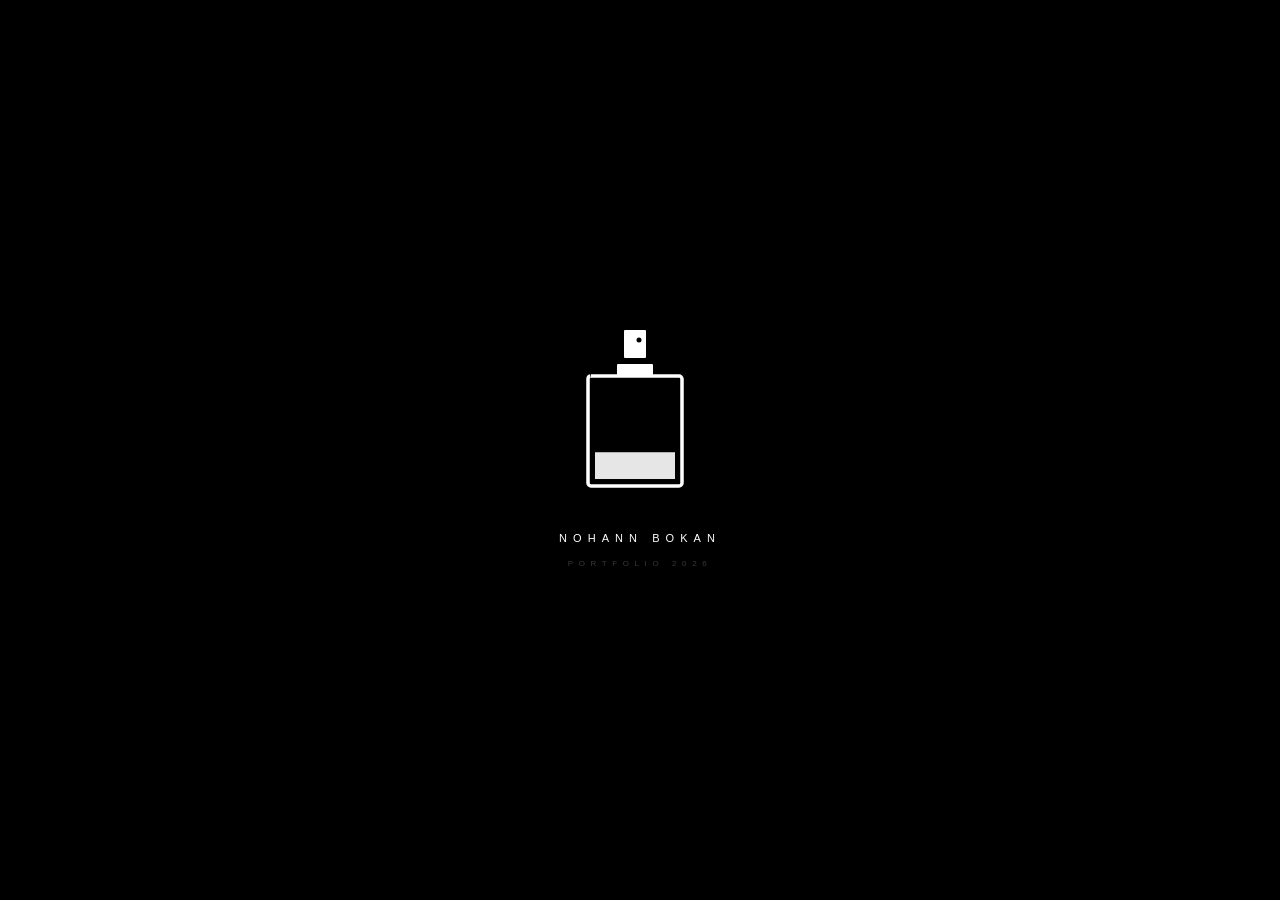
==== index.html @ e1549d46 "Updates" ====
<!doctype html>
<html lang="fr">
  <head>
    <meta charset="UTF-8" />
    <link rel="icon" type="image/svg+xml" href="/assets/logo/logo.svg" />
    <meta name="viewport" content="width=device-width, initial-scale=1.0" />
    <title>Nohann Bokan — Direction Artistique & 3D</title>
    <meta name="description" content="Portfolio de Nohann Bokan, Directeur Artistique & Graphiste 3D spécialisé en parfumerie et luxe." />
    <script>(function(){var r=window.location.search.slice(1);if(r.indexOf('p=/')===0){var p=r.slice(2).replace(/~and~/g,'&');window.history.replaceState(null,null,p||(window.location.pathname+window.location.hash));}})();</script>
    <meta property="og:title" content="Nohann Bokan — Direction Artistique & 3D" />
    <meta property="og:description" content="Portfolio 2026 — Direction Artistique, Graphisme & 3D" />
    <meta property="og:type" content="website" />
    <link rel="preconnect" href="https://fonts.googleapis.com" />
    <link rel="preconnect" href="https://fonts.gstatic.com" crossorigin />
    <link href="https://fonts.googleapis.com/css2?family=Ballet:opsz@16..72&display=swap" rel="stylesheet" />
    <script type="module" crossorigin src="/assets/index-DEUbVVcB.js"></script>
    <link rel="stylesheet" crossorigin href="/assets/index-DW-n02_z.css">
  </head>
  <body>
    <div id="root"></div>
  </body>
</html>
---- assets/index-DW-n02_z.css ----
/*! tailwindcss v4.3.0 | MIT License | https://tailwindcss.com */
@layer properties{@supports (((-webkit-hyphens:none)) and (not (margin-trim:inline))) or ((-moz-orient:inline) and (not (color:rgb(from red r g b)))){*,:before,:after,::backdrop{--tw-scale-x:1;--tw-scale-y:1;--tw-scale-z:1;--tw-rotate-x:initial;--tw-rotate-y:initial;--tw-rotate-z:initial;--tw-skew-x:initial;--tw-skew-y:initial;--tw-border-style:solid;--tw-leading:initial;--tw-tracking:initial;--tw-shadow:0 0 #0000;--tw-shadow-color:initial;--tw-shadow-alpha:100%;--tw-inset-shadow:0 0 #0000;--tw-inset-shadow-color:initial;--tw-inset-shadow-alpha:100%;--tw-ring-color:initial;--tw-ring-shadow:0 0 #0000;--tw-inset-ring-color:initial;--tw-inset-ring-shadow:0 0 #0000;--tw-ring-inset:initial;--tw-ring-offset-width:0px;--tw-ring-offset-color:#fff;--tw-ring-offset-shadow:0 0 #0000;--tw-blur:initial;--tw-brightness:initial;--tw-contrast:initial;--tw-grayscale:initial;--tw-hue-rotate:initial;--tw-invert:initial;--tw-opacity:initial;--tw-saturate:initial;--tw-sepia:initial;--tw-drop-shadow:initial;--tw-drop-shadow-color:initial;--tw-drop-shadow-alpha:100%;--tw-drop-shadow-size:initial;--tw-duration:initial}}}@layer theme{:root,:host{--font-sans:ui-sans-serif, system-ui, sans-serif, "Apple Color Emoji", "Segoe UI Emoji", "Segoe UI Symbol", "Noto Color Emoji";--font-mono:ui-monospace, SFMono-Regular, Menlo, Monaco, Consolas, "Liberation Mono", "Courier New", monospace;--color-black:#000;--color-white:#fff;--spacing:.25rem;--container-md:28rem;--container-lg:32rem;--text-xs:.75rem;--text-xs--line-height:calc(1 / .75);--text-sm:.875rem;--text-sm--line-height:calc(1.25 / .875);--text-xl:1.25rem;--text-xl--line-height:calc(1.75 / 1.25);--text-4xl:2.25rem;--text-4xl--line-height:calc(2.5 / 2.25);--text-5xl:3rem;--text-5xl--line-height:1;--leading-tight:1.25;--default-transition-duration:.15s;--default-transition-timing-function:cubic-bezier(.4, 0, .2, 1);--default-font-family:var(--font-sans);--default-mono-font-family:var(--font-mono);--font-display:"Helvetica Now Display", "Helvetica Neue", Helvetica, Arial, sans-serif}}@layer base{*,:after,:before,::backdrop{box-sizing:border-box;border:0 solid;margin:0;padding:0}::file-selector-button{box-sizing:border-box;border:0 solid;margin:0;padding:0}html,:host{-webkit-text-size-adjust:100%;tab-size:4;line-height:1.5;font-family:var(--default-font-family,ui-sans-serif, system-ui, sans-serif, "Apple Color Emoji", "Segoe UI Emoji", "Segoe UI Symbol", "Noto Color Emoji");font-feature-settings:var(--default-font-feature-settings,normal);font-variation-settings:var(--default-font-variation-settings,normal);-webkit-tap-highlight-color:transparent}hr{height:0;color:inherit;border-top-width:1px}abbr:where([title]){-webkit-text-decoration:underline dotted;text-decoration:underline dotted}h1,h2,h3,h4,h5,h6{font-size:inherit;font-weight:inherit}a{color:inherit;-webkit-text-decoration:inherit;-webkit-text-decoration:inherit;-webkit-text-decoration:inherit;-webkit-text-decoration:inherit;text-decoration:inherit}b,strong{font-weight:bolder}code,kbd,samp,pre{font-family:var(--default-mono-font-family,ui-monospace, SFMono-Regular, Menlo, Monaco, Consolas, "Liberation Mono", "Courier New", monospace);font-feature-settings:var(--default-mono-font-feature-settings,normal);font-variation-settings:var(--default-mono-font-variation-settings,normal);font-size:1em}small{font-size:80%}sub,sup{vertical-align:baseline;font-size:75%;line-height:0;position:relative}sub{bottom:-.25em}sup{top:-.5em}table{text-indent:0;border-color:inherit;border-collapse:collapse}:-moz-focusring{outline:auto}progress{vertical-align:baseline}summary{display:list-item}ol,ul,menu{list-style:none}img,svg,video,canvas,audio,iframe,embed,object{vertical-align:middle;display:block}img,video{max-width:100%;height:auto}button,input,select,optgroup,textarea{font:inherit;font-feature-settings:inherit;font-variation-settings:inherit;letter-spacing:inherit;color:inherit;opacity:1;background-color:#0000;border-radius:0}::file-selector-button{font:inherit;font-feature-settings:inherit;font-variation-settings:inherit;letter-spacing:inherit;color:inherit;opacity:1;background-color:#0000;border-radius:0}:where(select:is([multiple],[size])) optgroup{font-weight:bolder}:where(select:is([multiple],[size])) optgroup option{padding-inline-start:20px}::file-selector-button{margin-inline-end:4px}::placeholder{opacity:1}@supports (not ((-webkit-appearance:-apple-pay-button))) or (contain-intrinsic-size:1px){::placeholder{color:currentColor}@supports (color:color-mix(in lab, red, red)){::placeholder{color:color-mix(in oklab, currentcolor 50%, transparent)}}}textarea{resize:vertical}::-webkit-search-decoration{-webkit-appearance:none}::-webkit-date-and-time-value{min-height:1lh;text-align:inherit}::-webkit-datetime-edit{display:inline-flex}::-webkit-datetime-edit-fields-wrapper{padding:0}::-webkit-datetime-edit{padding-block:0}::-webkit-datetime-edit-year-field{padding-block:0}::-webkit-datetime-edit-month-field{padding-block:0}::-webkit-datetime-edit-day-field{padding-block:0}::-webkit-datetime-edit-hour-field{padding-block:0}::-webkit-datetime-edit-minute-field{padding-block:0}::-webkit-datetime-edit-second-field{padding-block:0}::-webkit-datetime-edit-millisecond-field{padding-block:0}::-webkit-datetime-edit-meridiem-field{padding-block:0}::-webkit-calendar-picker-indicator{line-height:1}:-moz-ui-invalid{box-shadow:none}button,input:where([type=button],[type=reset],[type=submit]){appearance:button}::file-selector-button{appearance:button}::-webkit-inner-spin-button{height:auto}::-webkit-outer-spin-button{height:auto}[hidden]:where(:not([hidden=until-found])){display:none!important}html{scroll-behavior:smooth}body{color:#fff;font-family:var(--font-display);-webkit-font-smoothing:antialiased;-moz-osx-font-smoothing:grayscale;background:#000;overflow-x:hidden}@media (hover:hover){body{cursor:none}*{cursor:none!important}}::-webkit-scrollbar{width:2px}::-webkit-scrollbar-track{background:#000}::-webkit-scrollbar-thumb{background:#fff}}@layer components;@layer utilities{.pointer-events-none{pointer-events:none}.invisible{visibility:hidden}.visible{visibility:visible}.absolute{position:absolute}.fixed{position:fixed}.relative{position:relative}.inset-0{inset:calc(var(--spacing) * 0)}.top-0{top:calc(var(--spacing) * 0)}.top-full{top:100%}.right-0{right:calc(var(--spacing) * 0)}.bottom-10{bottom:calc(var(--spacing) * 10)}.bottom-14{bottom:calc(var(--spacing) * 14)}.left-0{left:calc(var(--spacing) * 0)}.left-6{left:calc(var(--spacing) * 6)}.z-10{z-index:10}.z-20{z-index:20}.z-\[100\]{z-index:100}.z-\[9999\]{z-index:9999}.mt-1{margin-top:calc(var(--spacing) * 1)}.mt-2{margin-top:calc(var(--spacing) * 2)}.mt-4{margin-top:calc(var(--spacing) * 4)}.mt-8{margin-top:calc(var(--spacing) * 8)}.mt-10{margin-top:calc(var(--spacing) * 10)}.mt-14{margin-top:calc(var(--spacing) * 14)}.mt-24{margin-top:calc(var(--spacing) * 24)}.mb-2{margin-bottom:calc(var(--spacing) * 2)}.mb-3{margin-bottom:calc(var(--spacing) * 3)}.mb-4{margin-bottom:calc(var(--spacing) * 4)}.mb-6{margin-bottom:calc(var(--spacing) * 6)}.mb-8{margin-bottom:calc(var(--spacing) * 8)}.mb-10{margin-bottom:calc(var(--spacing) * 10)}.mb-12{margin-bottom:calc(var(--spacing) * 12)}.mb-14{margin-bottom:calc(var(--spacing) * 14)}.mb-24{margin-bottom:calc(var(--spacing) * 24)}.block{display:block}.flex{display:flex}.grid{display:grid}.hidden{display:none}.inline-block{display:inline-block}.table{display:table}.h-8{height:calc(var(--spacing) * 8)}.h-12{height:calc(var(--spacing) * 12)}.h-16{height:calc(var(--spacing) * 16)}.h-\[1px\]{height:1px}.h-\[10px\]{height:10px}.h-\[38px\]{height:38px}.h-\[560px\]{height:560px}.h-auto{height:auto}.h-full{height:100%}.h-px{height:1px}.h-screen{height:100vh}.max-h-full{max-height:100%}.min-h-screen{min-height:100vh}.w-5{width:calc(var(--spacing) * 5)}.w-6{width:calc(var(--spacing) * 6)}.w-10{width:calc(var(--spacing) * 10)}.w-12{width:calc(var(--spacing) * 12)}.w-16{width:calc(var(--spacing) * 16)}.w-\[10px\]{width:10px}.w-\[38px\]{width:38px}.w-auto{width:auto}.w-full{width:100%}.max-w-lg{max-width:var(--container-lg)}.max-w-md{max-width:var(--container-md)}.min-w-\[200px\]{min-width:200px}.flex-none{flex:none}.shrink-0{flex-shrink:0}.scale-150{--tw-scale-x:150%;--tw-scale-y:150%;--tw-scale-z:150%;scale:var(--tw-scale-x) var(--tw-scale-y)}.transform{transform:var(--tw-rotate-x,) var(--tw-rotate-y,) var(--tw-rotate-z,) var(--tw-skew-x,) var(--tw-skew-y,)}.grid-cols-1{grid-template-columns:repeat(1,minmax(0,1fr))}.flex-col{flex-direction:column}.items-center{align-items:center}.items-end{align-items:flex-end}.items-start{align-items:flex-start}.justify-between{justify-content:space-between}.justify-center{justify-content:center}.gap-2{gap:calc(var(--spacing) * 2)}.gap-3{gap:calc(var(--spacing) * 3)}.gap-4{gap:calc(var(--spacing) * 4)}.gap-5{gap:calc(var(--spacing) * 5)}.gap-6{gap:calc(var(--spacing) * 6)}.gap-8{gap:calc(var(--spacing) * 8)}.gap-10{gap:calc(var(--spacing) * 10)}.gap-20{gap:calc(var(--spacing) * 20)}.gap-\[5px\]{gap:5px}.overflow-hidden{overflow:hidden}.rounded-full{border-radius:3.40282e38px}.border{border-style:var(--tw-border-style);border-width:1px}.border-t{border-top-style:var(--tw-border-style);border-top-width:1px}.border-b{border-bottom-style:var(--tw-border-style);border-bottom-width:1px}.border-white{border-color:var(--color-white)}.border-white\/10{border-color:#ffffff1a}@supports (color:color-mix(in lab, red, red)){.border-white\/10{border-color:color-mix(in oklab, var(--color-white) 10%, transparent)}}.border-white\/15{border-color:#ffffff26}@supports (color:color-mix(in lab, red, red)){.border-white\/15{border-color:color-mix(in oklab, var(--color-white) 15%, transparent)}}.border-white\/30{border-color:#ffffff4d}@supports (color:color-mix(in lab, red, red)){.border-white\/30{border-color:color-mix(in oklab, var(--color-white) 30%, transparent)}}.border-white\/40{border-color:#fff6}@supports (color:color-mix(in lab, red, red)){.border-white\/40{border-color:color-mix(in oklab, var(--color-white) 40%, transparent)}}.border-white\/60{border-color:#fff9}@supports (color:color-mix(in lab, red, red)){.border-white\/60{border-color:color-mix(in oklab, var(--color-white) 60%, transparent)}}.bg-black{background-color:var(--color-black)}.bg-black\/25{background-color:#00000040}@supports (color:color-mix(in lab, red, red)){.bg-black\/25{background-color:color-mix(in oklab, var(--color-black) 25%, transparent)}}.bg-black\/50{background-color:#00000080}@supports (color:color-mix(in lab, red, red)){.bg-black\/50{background-color:color-mix(in oklab, var(--color-black) 50%, transparent)}}.bg-white{background-color:var(--color-white)}.bg-white\/5{background-color:#ffffff0d}@supports (color:color-mix(in lab, red, red)){.bg-white\/5{background-color:color-mix(in oklab, var(--color-white) 5%, transparent)}}.bg-white\/20{background-color:#fff3}@supports (color:color-mix(in lab, red, red)){.bg-white\/20{background-color:color-mix(in oklab, var(--color-white) 20%, transparent)}}.object-cover{object-fit:cover}.p-1{padding:calc(var(--spacing) * 1)}.px-6{padding-inline:calc(var(--spacing) * 6)}.py-2{padding-block:calc(var(--spacing) * 2)}.py-3{padding-block:calc(var(--spacing) * 3)}.py-6{padding-block:calc(var(--spacing) * 6)}.py-12{padding-block:calc(var(--spacing) * 12)}.py-16{padding-block:calc(var(--spacing) * 16)}.py-20{padding-block:calc(var(--spacing) * 20)}.py-24{padding-block:calc(var(--spacing) * 24)}.py-36{padding-block:calc(var(--spacing) * 36)}.pt-8{padding-top:calc(var(--spacing) * 8)}.pt-24{padding-top:calc(var(--spacing) * 24)}.pb-1{padding-bottom:calc(var(--spacing) * 1)}.pb-32{padding-bottom:calc(var(--spacing) * 32)}.pl-6{padding-left:calc(var(--spacing) * 6)}.text-center{text-align:center}.text-left{text-align:left}.font-display{font-family:var(--font-display)}.text-4xl{font-size:var(--text-4xl);line-height:var(--tw-leading,var(--text-4xl--line-height))}.text-sm{font-size:var(--text-sm);line-height:var(--tw-leading,var(--text-sm--line-height))}.text-xl{font-size:var(--text-xl);line-height:var(--tw-leading,var(--text-xl--line-height))}.text-xs{font-size:var(--text-xs);line-height:var(--tw-leading,var(--text-xs--line-height))}.text-\[2\.5vw\]{font-size:2.5vw}.text-\[2vw\]{font-size:2vw}.text-\[3vw\]{font-size:3vw}.text-\[4\.5vw\]{font-size:4.5vw}.text-\[5vw\]{font-size:5vw}.text-\[8px\]{font-size:8px}.text-\[8vw\]{font-size:8vw}.text-\[9px\]{font-size:9px}.text-\[10px\]{font-size:10px}.text-\[10vw\]{font-size:10vw}.text-\[12vw\]{font-size:12vw}.text-\[14vw\]{font-size:14vw}.leading-\[2\.2\]{--tw-leading:2.2;line-height:2.2}.leading-none{--tw-leading:1;line-height:1}.leading-tight{--tw-leading:var(--leading-tight);line-height:var(--leading-tight)}.tracking-\[0\.1em\]{--tw-tracking:.1em;letter-spacing:.1em}.tracking-\[0\.2em\]{--tw-tracking:.2em;letter-spacing:.2em}.tracking-\[0\.3em\]{--tw-tracking:.3em;letter-spacing:.3em}.tracking-\[0\.4em\]{--tw-tracking:.4em;letter-spacing:.4em}.tracking-\[0\.05em\]{--tw-tracking:.05em;letter-spacing:.05em}.tracking-\[0\.5em\]{--tw-tracking:.5em;letter-spacing:.5em}.tracking-\[0\.12em\]{--tw-tracking:.12em;letter-spacing:.12em}.tracking-\[0\.15em\]{--tw-tracking:.15em;letter-spacing:.15em}.tracking-\[0\.18em\]{--tw-tracking:.18em;letter-spacing:.18em}.tracking-\[0\.25em\]{--tw-tracking:.25em;letter-spacing:.25em}.tracking-\[0\.28em\]{--tw-tracking:.28em;letter-spacing:.28em}.tracking-\[0\.35em\]{--tw-tracking:.35em;letter-spacing:.35em}.whitespace-nowrap{white-space:nowrap}.text-white{color:var(--color-white)}.text-white\/20{color:#fff3}@supports (color:color-mix(in lab, red, red)){.text-white\/20{color:color-mix(in oklab, var(--color-white) 20%, transparent)}}.text-white\/25{color:#ffffff40}@supports (color:color-mix(in lab, red, red)){.text-white\/25{color:color-mix(in oklab, var(--color-white) 25%, transparent)}}.text-white\/30{color:#ffffff4d}@supports (color:color-mix(in lab, red, red)){.text-white\/30{color:color-mix(in oklab, var(--color-white) 30%, transparent)}}.text-white\/35{color:#ffffff59}@supports (color:color-mix(in lab, red, red)){.text-white\/35{color:color-mix(in oklab, var(--color-white) 35%, transparent)}}.text-white\/40{color:#fff6}@supports (color:color-mix(in lab, red, red)){.text-white\/40{color:color-mix(in oklab, var(--color-white) 40%, transparent)}}.text-white\/50{color:#ffffff80}@supports (color:color-mix(in lab, red, red)){.text-white\/50{color:color-mix(in oklab, var(--color-white) 50%, transparent)}}.text-white\/55{color:#ffffff8c}@supports (color:color-mix(in lab, red, red)){.text-white\/55{color:color-mix(in oklab, var(--color-white) 55%, transparent)}}.text-white\/60{color:#fff9}@supports (color:color-mix(in lab, red, red)){.text-white\/60{color:color-mix(in oklab, var(--color-white) 60%, transparent)}}.text-white\/70{color:#ffffffb3}@supports (color:color-mix(in lab, red, red)){.text-white\/70{color:color-mix(in oklab, var(--color-white) 70%, transparent)}}.uppercase{text-transform:uppercase}.opacity-50{opacity:.5}.opacity-60{opacity:.6}.mix-blend-difference{mix-blend-mode:difference}.ring{--tw-ring-shadow:var(--tw-ring-inset,) 0 0 0 calc(1px + var(--tw-ring-offset-width)) var(--tw-ring-color,currentcolor);box-shadow:var(--tw-inset-shadow), var(--tw-inset-ring-shadow), var(--tw-ring-offset-shadow), var(--tw-ring-shadow), var(--tw-shadow)}.filter{filter:var(--tw-blur,) var(--tw-brightness,) var(--tw-contrast,) var(--tw-grayscale,) var(--tw-hue-rotate,) var(--tw-invert,) var(--tw-saturate,) var(--tw-sepia,) var(--tw-drop-shadow,)}.transition{transition-property:color,background-color,border-color,outline-color,text-decoration-color,fill,stroke,--tw-gradient-from,--tw-gradient-via,--tw-gradient-to,opacity,box-shadow,transform,translate,scale,rotate,filter,-webkit-backdrop-filter,backdrop-filter,display,content-visibility,overlay,pointer-events;transition-timing-function:var(--tw-ease,var(--default-transition-timing-function));transition-duration:var(--tw-duration,var(--default-transition-duration))}.transition-all{transition-property:all;transition-timing-function:var(--tw-ease,var(--default-transition-timing-function));transition-duration:var(--tw-duration,var(--default-transition-duration))}.transition-colors{transition-property:color,background-color,border-color,outline-color,text-decoration-color,fill,stroke,--tw-gradient-from,--tw-gradient-via,--tw-gradient-to;transition-timing-function:var(--tw-ease,var(--default-transition-timing-function));transition-duration:var(--tw-duration,var(--default-transition-duration))}.transition-opacity{transition-property:opacity;transition-timing-function:var(--tw-ease,var(--default-transition-timing-function));transition-duration:var(--tw-duration,var(--default-transition-duration))}.transition-transform{transition-property:transform,translate,scale,rotate;transition-timing-function:var(--tw-ease,var(--default-transition-timing-function));transition-duration:var(--tw-duration,var(--default-transition-duration))}.duration-150{--tw-duration:.15s;transition-duration:.15s}.duration-300{--tw-duration:.3s;transition-duration:.3s}.duration-400{--tw-duration:.4s;transition-duration:.4s}.duration-500{--tw-duration:.5s;transition-duration:.5s}.duration-700{--tw-duration:.7s;transition-duration:.7s}.duration-\[30ms\]{--tw-duration:30ms;transition-duration:30ms}.select-none{-webkit-user-select:none;user-select:none}@media (hover:hover){.group-hover\:scale-105:is(:where(.group):hover *){--tw-scale-x:105%;--tw-scale-y:105%;--tw-scale-z:105%;scale:var(--tw-scale-x) var(--tw-scale-y)}.group-hover\:scale-110:is(:where(.group):hover *){--tw-scale-x:110%;--tw-scale-y:110%;--tw-scale-z:110%;scale:var(--tw-scale-x) var(--tw-scale-y)}.group-hover\:bg-black\/30:is(:where(.group):hover *){background-color:#0000004d}@supports (color:color-mix(in lab, red, red)){.group-hover\:bg-black\/30:is(:where(.group):hover *){background-color:color-mix(in oklab, var(--color-black) 30%, transparent)}}.group-hover\:text-white\/80:is(:where(.group):hover *){color:#fffc}@supports (color:color-mix(in lab, red, red)){.group-hover\:text-white\/80:is(:where(.group):hover *){color:color-mix(in oklab, var(--color-white) 80%, transparent)}}.group-hover\:opacity-70:is(:where(.group):hover *){opacity:.7}.hover\:scale-105:hover{--tw-scale-x:105%;--tw-scale-y:105%;--tw-scale-z:105%;scale:var(--tw-scale-x) var(--tw-scale-y)}.hover\:border-white:hover{border-color:var(--color-white)}.hover\:bg-white\/5:hover{background-color:#ffffff0d}@supports (color:color-mix(in lab, red, red)){.hover\:bg-white\/5:hover{background-color:color-mix(in oklab, var(--color-white) 5%, transparent)}}.hover\:text-white:hover{color:var(--color-white)}}@media (width>=48rem){.md\:left-40{left:calc(var(--spacing) * 40)}.md\:flex{display:flex}.md\:hidden{display:none}.md\:h-\[680px\]{height:680px}.md\:w-40{width:calc(var(--spacing) * 40)}.md\:grid-cols-2{grid-template-columns:repeat(2,minmax(0,1fr))}.md\:grid-cols-3{grid-template-columns:repeat(3,minmax(0,1fr))}.md\:gap-32{gap:calc(var(--spacing) * 32)}.md\:px-40{padding-inline:calc(var(--spacing) * 40)}.md\:py-48{padding-block:calc(var(--spacing) * 48)}.md\:pl-40{padding-left:calc(var(--spacing) * 40)}.md\:text-5xl{font-size:var(--text-5xl);line-height:var(--tw-leading,var(--text-5xl--line-height))}.md\:text-\[1\.2vw\]{font-size:1.2vw}.md\:text-\[1\.6vw\]{font-size:1.6vw}.md\:text-\[2\.8vw\]{font-size:2.8vw}.md\:text-\[3\.5vw\]{font-size:3.5vw}.md\:text-\[5vw\]{font-size:5vw}.md\:text-\[6vw\]{font-size:6vw}.md\:text-\[7vw\]{font-size:7vw}.md\:text-\[8vw\]{font-size:8vw}.md\:text-\[9vw\]{font-size:9vw}.md\:text-\[12vw\]{font-size:12vw}}}@property --tw-scale-x{syntax:"*";inherits:false;initial-value:1}@property --tw-scale-y{syntax:"*";inherits:false;initial-value:1}@property --tw-scale-z{syntax:"*";inherits:false;initial-value:1}@property --tw-rotate-x{syntax:"*";inherits:false}@property --tw-rotate-y{syntax:"*";inherits:false}@property --tw-rotate-z{syntax:"*";inherits:false}@property --tw-skew-x{syntax:"*";inherits:false}@property --tw-skew-y{syntax:"*";inherits:false}@property --tw-border-style{syntax:"*";inherits:false;initial-value:solid}@property --tw-leading{syntax:"*";inherits:false}@property --tw-tracking{syntax:"*";inherits:false}@property --tw-shadow{syntax:"*";inherits:false;initial-value:0 0 #0000}@property --tw-shadow-color{syntax:"*";inherits:false}@property --tw-shadow-alpha{syntax:"<percentage>";inherits:false;initial-value:100%}@property --tw-inset-shadow{syntax:"*";inherits:false;initial-value:0 0 #0000}@property --tw-inset-shadow-color{syntax:"*";inherits:false}@property --tw-inset-shadow-alpha{syntax:"<percentage>";inherits:false;initial-value:100%}@property --tw-ring-color{syntax:"*";inherits:false}@property --tw-ring-shadow{syntax:"*";inherits:false;initial-value:0 0 #0000}@property --tw-inset-ring-color{syntax:"*";inherits:false}@property --tw-inset-ring-shadow{syntax:"*";inherits:false;initial-value:0 0 #0000}@property --tw-ring-inset{syntax:"*";inherits:false}@property --tw-ring-offset-width{syntax:"<length>";inherits:false;initial-value:0}@property --tw-ring-offset-color{syntax:"*";inherits:false;initial-value:#fff}@property --tw-ring-offset-shadow{syntax:"*";inherits:false;initial-value:0 0 #0000}@property --tw-blur{syntax:"*";inherits:false}@property --tw-brightness{syntax:"*";inherits:false}@property --tw-contrast{syntax:"*";inherits:false}@property --tw-grayscale{syntax:"*";inherits:false}@property --tw-hue-rotate{syntax:"*";inherits:false}@property --tw-invert{syntax:"*";inherits:false}@property --tw-opacity{syntax:"*";inherits:false}@property --tw-saturate{syntax:"*";inherits:false}@property --tw-sepia{syntax:"*";inherits:false}@property --tw-drop-shadow{syntax:"*";inherits:false}@property --tw-drop-shadow-color{syntax:"*";inherits:false}@property --tw-drop-shadow-alpha{syntax:"<percentage>";inherits:false;initial-value:100%}@property --tw-drop-shadow-size{syntax:"*";inherits:false}@property --tw-duration{syntax:"*";inherits:false}
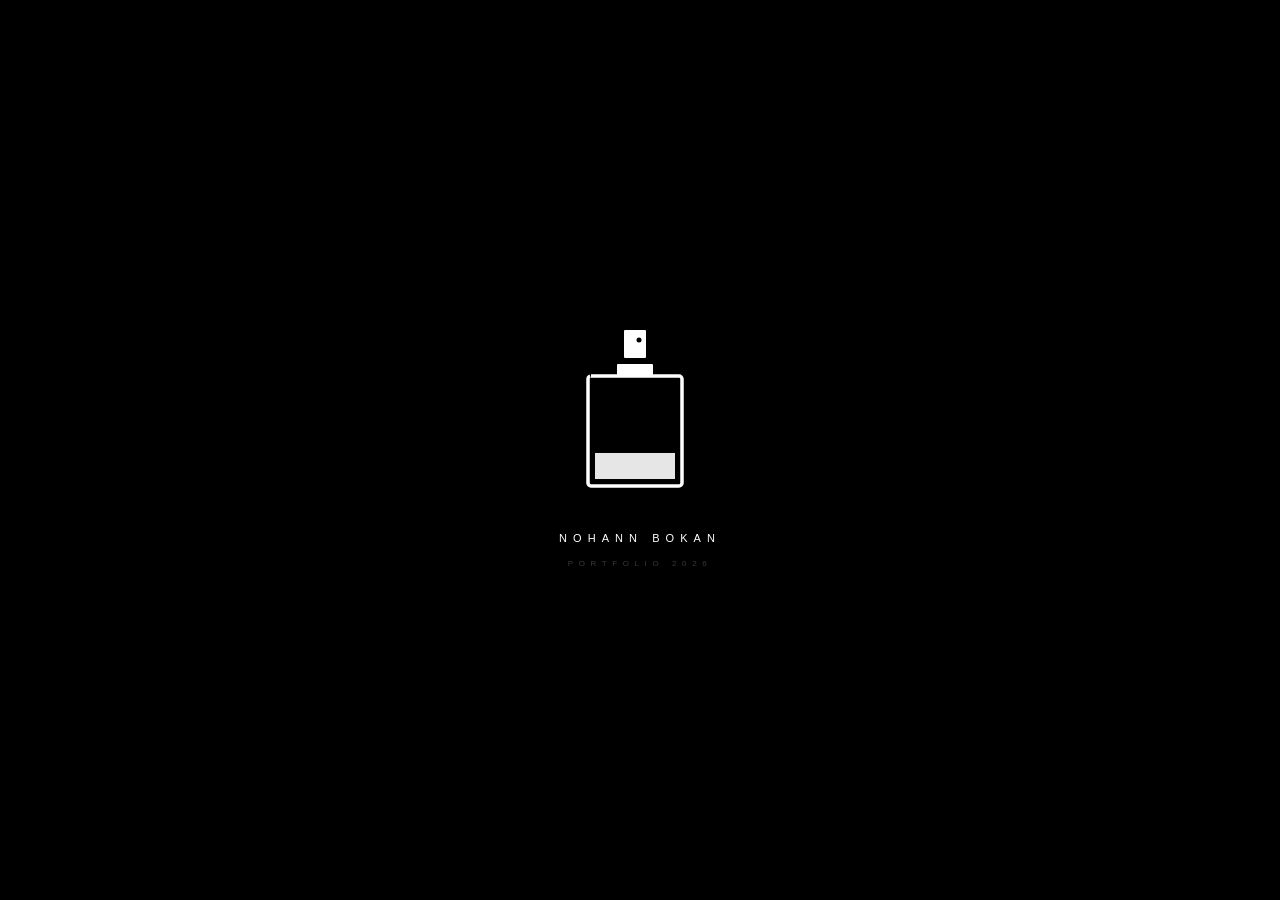
==== commit 520ffc11: "Updates" ====
--- a/index.html
+++ b/index.html
@@ -13,8 +13,8 @@
     <link rel="preconnect" href="https://fonts.googleapis.com" />
     <link rel="preconnect" href="https://fonts.gstatic.com" crossorigin />
     <link href="https://fonts.googleapis.com/css2?family=Ballet:opsz@16..72&display=swap" rel="stylesheet" />
-    <script type="module" crossorigin src="/assets/index-DEUbVVcB.js"></script>
-    <link rel="stylesheet" crossorigin href="/assets/index-DW-n02_z.css">
+    <script type="module" crossorigin src="/assets/index-BiyIcPYe.js"></script>
+    <link rel="stylesheet" crossorigin href="/assets/index-D4V6L4ei.css">
   </head>
   <body>
     <div id="root"></div>
--- a/assets/index-D4V6L4ei.css
+++ b/assets/index-D4V6L4ei.css
@@ -0,0 +1,2 @@
+/*! tailwindcss v4.3.0 | MIT License | https://tailwindcss.com */
+@layer properties{@supports (((-webkit-hyphens:none)) and (not (margin-trim:inline))) or ((-moz-orient:inline) and (not (color:rgb(from red r g b)))){*,:before,:after,::backdrop{--tw-rotate-x:initial;--tw-rotate-y:initial;--tw-rotate-z:initial;--tw-skew-x:initial;--tw-skew-y:initial;--tw-border-style:solid;--tw-leading:initial;--tw-tracking:initial;--tw-blur:initial;--tw-brightness:initial;--tw-contrast:initial;--tw-grayscale:initial;--tw-hue-rotate:initial;--tw-invert:initial;--tw-opacity:initial;--tw-saturate:initial;--tw-sepia:initial;--tw-drop-shadow:initial;--tw-drop-shadow-color:initial;--tw-drop-shadow-alpha:100%;--tw-drop-shadow-size:initial;--tw-duration:initial;--tw-scale-x:1;--tw-scale-y:1;--tw-scale-z:1}}}@layer theme{:root,:host{--font-sans:ui-sans-serif, system-ui, sans-serif, "Apple Color Emoji", "Segoe UI Emoji", "Segoe UI Symbol", "Noto Color Emoji";--font-mono:ui-monospace, SFMono-Regular, Menlo, Monaco, Consolas, "Liberation Mono", "Courier New", monospace;--color-black:#000;--color-white:#fff;--spacing:.25rem;--container-md:28rem;--container-lg:32rem;--text-xs:.75rem;--text-xs--line-height:calc(1 / .75);--text-sm:.875rem;--text-sm--line-height:calc(1.25 / .875);--text-xl:1.25rem;--text-xl--line-height:calc(1.75 / 1.25);--text-4xl:2.25rem;--text-4xl--line-height:calc(2.5 / 2.25);--text-5xl:3rem;--text-5xl--line-height:1;--leading-tight:1.25;--default-transition-duration:.15s;--default-transition-timing-function:cubic-bezier(.4, 0, .2, 1);--default-font-family:var(--font-sans);--default-mono-font-family:var(--font-mono);--font-display:"Helvetica Now Display", "Helvetica Neue", Helvetica, Arial, sans-serif}}@layer base{*,:after,:before,::backdrop{box-sizing:border-box;border:0 solid;margin:0;padding:0}::file-selector-button{box-sizing:border-box;border:0 solid;margin:0;padding:0}html,:host{-webkit-text-size-adjust:100%;tab-size:4;line-height:1.5;font-family:var(--default-font-family,ui-sans-serif, system-ui, sans-serif, "Apple Color Emoji", "Segoe UI Emoji", "Segoe UI Symbol", "Noto Color Emoji");font-feature-settings:var(--default-font-feature-settings,normal);font-variation-settings:var(--default-font-variation-settings,normal);-webkit-tap-highlight-color:transparent}hr{height:0;color:inherit;border-top-width:1px}abbr:where([title]){-webkit-text-decoration:underline dotted;text-decoration:underline dotted}h1,h2,h3,h4,h5,h6{font-size:inherit;font-weight:inherit}a{color:inherit;-webkit-text-decoration:inherit;-webkit-text-decoration:inherit;-webkit-text-decoration:inherit;-webkit-text-decoration:inherit;text-decoration:inherit}b,strong{font-weight:bolder}code,kbd,samp,pre{font-family:var(--default-mono-font-family,ui-monospace, SFMono-Regular, Menlo, Monaco, Consolas, "Liberation Mono", "Courier New", monospace);font-feature-settings:var(--default-mono-font-feature-settings,normal);font-variation-settings:var(--default-mono-font-variation-settings,normal);font-size:1em}small{font-size:80%}sub,sup{vertical-align:baseline;font-size:75%;line-height:0;position:relative}sub{bottom:-.25em}sup{top:-.5em}table{text-indent:0;border-color:inherit;border-collapse:collapse}:-moz-focusring{outline:auto}progress{vertical-align:baseline}summary{display:list-item}ol,ul,menu{list-style:none}img,svg,video,canvas,audio,iframe,embed,object{vertical-align:middle;display:block}img,video{max-width:100%;height:auto}button,input,select,optgroup,textarea{font:inherit;font-feature-settings:inherit;font-variation-settings:inherit;letter-spacing:inherit;color:inherit;opacity:1;background-color:#0000;border-radius:0}::file-selector-button{font:inherit;font-feature-settings:inherit;font-variation-settings:inherit;letter-spacing:inherit;color:inherit;opacity:1;background-color:#0000;border-radius:0}:where(select:is([multiple],[size])) optgroup{font-weight:bolder}:where(select:is([multiple],[size])) optgroup option{padding-inline-start:20px}::file-selector-button{margin-inline-end:4px}::placeholder{opacity:1}@supports (not ((-webkit-appearance:-apple-pay-button))) or (contain-intrinsic-size:1px){::placeholder{color:currentColor}@supports (color:color-mix(in lab, red, red)){::placeholder{color:color-mix(in oklab, currentcolor 50%, transparent)}}}textarea{resize:vertical}::-webkit-search-decoration{-webkit-appearance:none}::-webkit-date-and-time-value{min-height:1lh;text-align:inherit}::-webkit-datetime-edit{display:inline-flex}::-webkit-datetime-edit-fields-wrapper{padding:0}::-webkit-datetime-edit{padding-block:0}::-webkit-datetime-edit-year-field{padding-block:0}::-webkit-datetime-edit-month-field{padding-block:0}::-webkit-datetime-edit-day-field{padding-block:0}::-webkit-datetime-edit-hour-field{padding-block:0}::-webkit-datetime-edit-minute-field{padding-block:0}::-webkit-datetime-edit-second-field{padding-block:0}::-webkit-datetime-edit-millisecond-field{padding-block:0}::-webkit-datetime-edit-meridiem-field{padding-block:0}::-webkit-calendar-picker-indicator{line-height:1}:-moz-ui-invalid{box-shadow:none}button,input:where([type=button],[type=reset],[type=submit]){appearance:button}::file-selector-button{appearance:button}::-webkit-inner-spin-button{height:auto}::-webkit-outer-spin-button{height:auto}[hidden]:where(:not([hidden=until-found])){display:none!important}html{scroll-behavior:smooth}body{color:#fff;font-family:var(--font-display);-webkit-font-smoothing:antialiased;-moz-osx-font-smoothing:grayscale;background:#000;overflow-x:hidden}@media (hover:hover){body{cursor:none}*{cursor:none!important}}::-webkit-scrollbar{width:2px}::-webkit-scrollbar-track{background:#000}::-webkit-scrollbar-thumb{background:#fff}}@layer components;@layer utilities{.pointer-events-none{pointer-events:none}.invisible{visibility:hidden}.visible{visibility:visible}.absolute{position:absolute}.fixed{position:fixed}.relative{position:relative}.inset-0{inset:calc(var(--spacing) * 0)}.top-0{top:calc(var(--spacing) * 0)}.top-full{top:100%}.right-0{right:calc(var(--spacing) * 0)}.bottom-10{bottom:calc(var(--spacing) * 10)}.bottom-14{bottom:calc(var(--spacing) * 14)}.left-0{left:calc(var(--spacing) * 0)}.left-6{left:calc(var(--spacing) * 6)}.z-10{z-index:10}.z-20{z-index:20}.z-\[100\]{z-index:100}.z-\[9999\]{z-index:9999}.mt-1{margin-top:calc(var(--spacing) * 1)}.mt-2{margin-top:calc(var(--spacing) * 2)}.mt-4{margin-top:calc(var(--spacing) * 4)}.mt-8{margin-top:calc(var(--spacing) * 8)}.mt-10{margin-top:calc(var(--spacing) * 10)}.mt-14{margin-top:calc(var(--spacing) * 14)}.mt-24{margin-top:calc(var(--spacing) * 24)}.mb-2{margin-bottom:calc(var(--spacing) * 2)}.mb-3{margin-bottom:calc(var(--spacing) * 3)}.mb-4{margin-bottom:calc(var(--spacing) * 4)}.mb-6{margin-bottom:calc(var(--spacing) * 6)}.mb-8{margin-bottom:calc(var(--spacing) * 8)}.mb-10{margin-bottom:calc(var(--spacing) * 10)}.mb-12{margin-bottom:calc(var(--spacing) * 12)}.mb-14{margin-bottom:calc(var(--spacing) * 14)}.mb-24{margin-bottom:calc(var(--spacing) * 24)}.block{display:block}.flex{display:flex}.grid{display:grid}.hidden{display:none}.inline-block{display:inline-block}.table{display:table}.h-8{height:calc(var(--spacing) * 8)}.h-12{height:calc(var(--spacing) * 12)}.h-16{height:calc(var(--spacing) * 16)}.h-\[1px\]{height:1px}.h-\[10px\]{height:10px}.h-\[560px\]{height:560px}.h-auto{height:auto}.h-full{height:100%}.h-px{height:1px}.h-screen{height:100vh}.max-h-full{max-height:100%}.min-h-screen{min-height:100vh}.w-5{width:calc(var(--spacing) * 5)}.w-6{width:calc(var(--spacing) * 6)}.w-10{width:calc(var(--spacing) * 10)}.w-12{width:calc(var(--spacing) * 12)}.w-16{width:calc(var(--spacing) * 16)}.w-\[10px\]{width:10px}.w-auto{width:auto}.w-full{width:100%}.max-w-lg{max-width:var(--container-lg)}.max-w-md{max-width:var(--container-md)}.min-w-\[200px\]{min-width:200px}.flex-none{flex:none}.shrink-0{flex-shrink:0}.transform{transform:var(--tw-rotate-x,) var(--tw-rotate-y,) var(--tw-rotate-z,) var(--tw-skew-x,) var(--tw-skew-y,)}.grid-cols-1{grid-template-columns:repeat(1,minmax(0,1fr))}.flex-col{flex-direction:column}.items-center{align-items:center}.items-end{align-items:flex-end}.items-start{align-items:flex-start}.justify-between{justify-content:space-between}.justify-center{justify-content:center}.gap-2{gap:calc(var(--spacing) * 2)}.gap-3{gap:calc(var(--spacing) * 3)}.gap-4{gap:calc(var(--spacing) * 4)}.gap-5{gap:calc(var(--spacing) * 5)}.gap-6{gap:calc(var(--spacing) * 6)}.gap-8{gap:calc(var(--spacing) * 8)}.gap-10{gap:calc(var(--spacing) * 10)}.gap-20{gap:calc(var(--spacing) * 20)}.gap-\[5px\]{gap:5px}.overflow-hidden{overflow:hidden}.rounded-full{border-radius:3.40282e38px}.border{border-style:var(--tw-border-style);border-width:1px}.border-t{border-top-style:var(--tw-border-style);border-top-width:1px}.border-b{border-bottom-style:var(--tw-border-style);border-bottom-width:1px}.border-white\/10{border-color:#ffffff1a}@supports (color:color-mix(in lab, red, red)){.border-white\/10{border-color:color-mix(in oklab, var(--color-white) 10%, transparent)}}.border-white\/15{border-color:#ffffff26}@supports (color:color-mix(in lab, red, red)){.border-white\/15{border-color:color-mix(in oklab, var(--color-white) 15%, transparent)}}.border-white\/30{border-color:#ffffff4d}@supports (color:color-mix(in lab, red, red)){.border-white\/30{border-color:color-mix(in oklab, var(--color-white) 30%, transparent)}}.border-white\/40{border-color:#fff6}@supports (color:color-mix(in lab, red, red)){.border-white\/40{border-color:color-mix(in oklab, var(--color-white) 40%, transparent)}}.border-white\/60{border-color:#fff9}@supports (color:color-mix(in lab, red, red)){.border-white\/60{border-color:color-mix(in oklab, var(--color-white) 60%, transparent)}}.bg-black{background-color:var(--color-black)}.bg-black\/25{background-color:#00000040}@supports (color:color-mix(in lab, red, red)){.bg-black\/25{background-color:color-mix(in oklab, var(--color-black) 25%, transparent)}}.bg-black\/50{background-color:#00000080}@supports (color:color-mix(in lab, red, red)){.bg-black\/50{background-color:color-mix(in oklab, var(--color-black) 50%, transparent)}}.bg-white{background-color:var(--color-white)}.bg-white\/5{background-color:#ffffff0d}@supports (color:color-mix(in lab, red, red)){.bg-white\/5{background-color:color-mix(in oklab, var(--color-white) 5%, transparent)}}.bg-white\/20{background-color:#fff3}@supports (color:color-mix(in lab, red, red)){.bg-white\/20{background-color:color-mix(in oklab, var(--color-white) 20%, transparent)}}.object-cover{object-fit:cover}.p-1{padding:calc(var(--spacing) * 1)}.px-6{padding-inline:calc(var(--spacing) * 6)}.py-2{padding-block:calc(var(--spacing) * 2)}.py-3{padding-block:calc(var(--spacing) * 3)}.py-6{padding-block:calc(var(--spacing) * 6)}.py-12{padding-block:calc(var(--spacing) * 12)}.py-16{padding-block:calc(var(--spacing) * 16)}.py-20{padding-block:calc(var(--spacing) * 20)}.py-24{padding-block:calc(var(--spacing) * 24)}.py-36{padding-block:calc(var(--spacing) * 36)}.pt-8{padding-top:calc(var(--spacing) * 8)}.pt-24{padding-top:calc(var(--spacing) * 24)}.pb-1{padding-bottom:calc(var(--spacing) * 1)}.pb-32{padding-bottom:calc(var(--spacing) * 32)}.pl-6{padding-left:calc(var(--spacing) * 6)}.text-center{text-align:center}.text-left{text-align:left}.font-display{font-family:var(--font-display)}.text-4xl{font-size:var(--text-4xl);line-height:var(--tw-leading,var(--text-4xl--line-height))}.text-sm{font-size:var(--text-sm);line-height:var(--tw-leading,var(--text-sm--line-height))}.text-xl{font-size:var(--text-xl);line-height:var(--tw-leading,var(--text-xl--line-height))}.text-xs{font-size:var(--text-xs);line-height:var(--tw-leading,var(--text-xs--line-height))}.text-\[2\.5vw\]{font-size:2.5vw}.text-\[2vw\]{font-size:2vw}.text-\[3vw\]{font-size:3vw}.text-\[4\.5vw\]{font-size:4.5vw}.text-\[5vw\]{font-size:5vw}.text-\[8px\]{font-size:8px}.text-\[8vw\]{font-size:8vw}.text-\[9px\]{font-size:9px}.text-\[10px\]{font-size:10px}.text-\[10vw\]{font-size:10vw}.text-\[12vw\]{font-size:12vw}.text-\[14vw\]{font-size:14vw}.leading-\[2\.2\]{--tw-leading:2.2;line-height:2.2}.leading-none{--tw-leading:1;line-height:1}.leading-tight{--tw-leading:var(--leading-tight);line-height:var(--leading-tight)}.tracking-\[0\.1em\]{--tw-tracking:.1em;letter-spacing:.1em}.tracking-\[0\.2em\]{--tw-tracking:.2em;letter-spacing:.2em}.tracking-\[0\.3em\]{--tw-tracking:.3em;letter-spacing:.3em}.tracking-\[0\.4em\]{--tw-tracking:.4em;letter-spacing:.4em}.tracking-\[0\.05em\]{--tw-tracking:.05em;letter-spacing:.05em}.tracking-\[0\.5em\]{--tw-tracking:.5em;letter-spacing:.5em}.tracking-\[0\.12em\]{--tw-tracking:.12em;letter-spacing:.12em}.tracking-\[0\.15em\]{--tw-tracking:.15em;letter-spacing:.15em}.tracking-\[0\.18em\]{--tw-tracking:.18em;letter-spacing:.18em}.tracking-\[0\.25em\]{--tw-tracking:.25em;letter-spacing:.25em}.tracking-\[0\.28em\]{--tw-tracking:.28em;letter-spacing:.28em}.tracking-\[0\.35em\]{--tw-tracking:.35em;letter-spacing:.35em}.whitespace-nowrap{white-space:nowrap}.text-white{color:var(--color-white)}.text-white\/20{color:#fff3}@supports (color:color-mix(in lab, red, red)){.text-white\/20{color:color-mix(in oklab, var(--color-white) 20%, transparent)}}.text-white\/25{color:#ffffff40}@supports (color:color-mix(in lab, red, red)){.text-white\/25{color:color-mix(in oklab, var(--color-white) 25%, transparent)}}.text-white\/30{color:#ffffff4d}@supports (color:color-mix(in lab, red, red)){.text-white\/30{color:color-mix(in oklab, var(--color-white) 30%, transparent)}}.text-white\/35{color:#ffffff59}@supports (color:color-mix(in lab, red, red)){.text-white\/35{color:color-mix(in oklab, var(--color-white) 35%, transparent)}}.text-white\/40{color:#fff6}@supports (color:color-mix(in lab, red, red)){.text-white\/40{color:color-mix(in oklab, var(--color-white) 40%, transparent)}}.text-white\/50{color:#ffffff80}@supports (color:color-mix(in lab, red, red)){.text-white\/50{color:color-mix(in oklab, var(--color-white) 50%, transparent)}}.text-white\/55{color:#ffffff8c}@supports (color:color-mix(in lab, red, red)){.text-white\/55{color:color-mix(in oklab, var(--color-white) 55%, transparent)}}.text-white\/60{color:#fff9}@supports (color:color-mix(in lab, red, red)){.text-white\/60{color:color-mix(in oklab, var(--color-white) 60%, transparent)}}.text-white\/70{color:#ffffffb3}@supports (color:color-mix(in lab, red, red)){.text-white\/70{color:color-mix(in oklab, var(--color-white) 70%, transparent)}}.uppercase{text-transform:uppercase}.opacity-50{opacity:.5}.opacity-60{opacity:.6}.mix-blend-difference{mix-blend-mode:difference}.filter{filter:var(--tw-blur,) var(--tw-brightness,) var(--tw-contrast,) var(--tw-grayscale,) var(--tw-hue-rotate,) var(--tw-invert,) var(--tw-saturate,) var(--tw-sepia,) var(--tw-drop-shadow,)}.transition{transition-property:color,background-color,border-color,outline-color,text-decoration-color,fill,stroke,--tw-gradient-from,--tw-gradient-via,--tw-gradient-to,opacity,box-shadow,transform,translate,scale,rotate,filter,-webkit-backdrop-filter,backdrop-filter,display,content-visibility,overlay,pointer-events;transition-timing-function:var(--tw-ease,var(--default-transition-timing-function));transition-duration:var(--tw-duration,var(--default-transition-duration))}.transition-all{transition-property:all;transition-timing-function:var(--tw-ease,var(--default-transition-timing-function));transition-duration:var(--tw-duration,var(--default-transition-duration))}.transition-colors{transition-property:color,background-color,border-color,outline-color,text-decoration-color,fill,stroke,--tw-gradient-from,--tw-gradient-via,--tw-gradient-to;transition-timing-function:var(--tw-ease,var(--default-transition-timing-function));transition-duration:var(--tw-duration,var(--default-transition-duration))}.transition-opacity{transition-property:opacity;transition-timing-function:var(--tw-ease,var(--default-transition-timing-function));transition-duration:var(--tw-duration,var(--default-transition-duration))}.transition-transform{transition-property:transform,translate,scale,rotate;transition-timing-function:var(--tw-ease,var(--default-transition-timing-function));transition-duration:var(--tw-duration,var(--default-transition-duration))}.duration-300{--tw-duration:.3s;transition-duration:.3s}.duration-400{--tw-duration:.4s;transition-duration:.4s}.duration-500{--tw-duration:.5s;transition-duration:.5s}.duration-700{--tw-duration:.7s;transition-duration:.7s}.select-none{-webkit-user-select:none;user-select:none}@media (hover:hover){.group-hover\:scale-105:is(:where(.group):hover *){--tw-scale-x:105%;--tw-scale-y:105%;--tw-scale-z:105%;scale:var(--tw-scale-x) var(--tw-scale-y)}.group-hover\:scale-110:is(:where(.group):hover *){--tw-scale-x:110%;--tw-scale-y:110%;--tw-scale-z:110%;scale:var(--tw-scale-x) var(--tw-scale-y)}.group-hover\:bg-black\/30:is(:where(.group):hover *){background-color:#0000004d}@supports (color:color-mix(in lab, red, red)){.group-hover\:bg-black\/30:is(:where(.group):hover *){background-color:color-mix(in oklab, var(--color-black) 30%, transparent)}}.group-hover\:text-white\/80:is(:where(.group):hover *){color:#fffc}@supports (color:color-mix(in lab, red, red)){.group-hover\:text-white\/80:is(:where(.group):hover *){color:color-mix(in oklab, var(--color-white) 80%, transparent)}}.group-hover\:opacity-70:is(:where(.group):hover *){opacity:.7}.hover\:scale-105:hover{--tw-scale-x:105%;--tw-scale-y:105%;--tw-scale-z:105%;scale:var(--tw-scale-x) var(--tw-scale-y)}.hover\:border-white:hover{border-color:var(--color-white)}.hover\:bg-white\/5:hover{background-color:#ffffff0d}@supports (color:color-mix(in lab, red, red)){.hover\:bg-white\/5:hover{background-color:color-mix(in oklab, var(--color-white) 5%, transparent)}}.hover\:text-white:hover{color:var(--color-white)}}@media (width>=48rem){.md\:left-40{left:calc(var(--spacing) * 40)}.md\:flex{display:flex}.md\:hidden{display:none}.md\:h-\[680px\]{height:680px}.md\:w-40{width:calc(var(--spacing) * 40)}.md\:grid-cols-2{grid-template-columns:repeat(2,minmax(0,1fr))}.md\:grid-cols-3{grid-template-columns:repeat(3,minmax(0,1fr))}.md\:gap-32{gap:calc(var(--spacing) * 32)}.md\:px-40{padding-inline:calc(var(--spacing) * 40)}.md\:py-48{padding-block:calc(var(--spacing) * 48)}.md\:pl-40{padding-left:calc(var(--spacing) * 40)}.md\:text-5xl{font-size:var(--text-5xl);line-height:var(--tw-leading,var(--text-5xl--line-height))}.md\:text-\[1\.2vw\]{font-size:1.2vw}.md\:text-\[1\.6vw\]{font-size:1.6vw}.md\:text-\[2\.8vw\]{font-size:2.8vw}.md\:text-\[3\.5vw\]{font-size:3.5vw}.md\:text-\[5vw\]{font-size:5vw}.md\:text-\[6vw\]{font-size:6vw}.md\:text-\[7vw\]{font-size:7vw}.md\:text-\[8vw\]{font-size:8vw}.md\:text-\[9vw\]{font-size:9vw}.md\:text-\[12vw\]{font-size:12vw}}}@property --tw-rotate-x{syntax:"*";inherits:false}@property --tw-rotate-y{syntax:"*";inherits:false}@property --tw-rotate-z{syntax:"*";inherits:false}@property --tw-skew-x{syntax:"*";inherits:false}@property --tw-skew-y{syntax:"*";inherits:false}@property --tw-border-style{syntax:"*";inherits:false;initial-value:solid}@property --tw-leading{syntax:"*";inherits:false}@property --tw-tracking{syntax:"*";inherits:false}@property --tw-blur{syntax:"*";inherits:false}@property --tw-brightness{syntax:"*";inherits:false}@property --tw-contrast{syntax:"*";inherits:false}@property --tw-grayscale{syntax:"*";inherits:false}@property --tw-hue-rotate{syntax:"*";inherits:false}@property --tw-invert{syntax:"*";inherits:false}@property --tw-opacity{syntax:"*";inherits:false}@property --tw-saturate{syntax:"*";inherits:false}@property --tw-sepia{syntax:"*";inherits:false}@property --tw-drop-shadow{syntax:"*";inherits:false}@property --tw-drop-shadow-color{syntax:"*";inherits:false}@property --tw-drop-shadow-alpha{syntax:"<percentage>";inherits:false;initial-value:100%}@property --tw-drop-shadow-size{syntax:"*";inherits:false}@property --tw-duration{syntax:"*";inherits:false}@property --tw-scale-x{syntax:"*";inherits:false;initial-value:1}@property --tw-scale-y{syntax:"*";inherits:false;initial-value:1}@property --tw-scale-z{syntax:"*";inherits:false;initial-value:1}
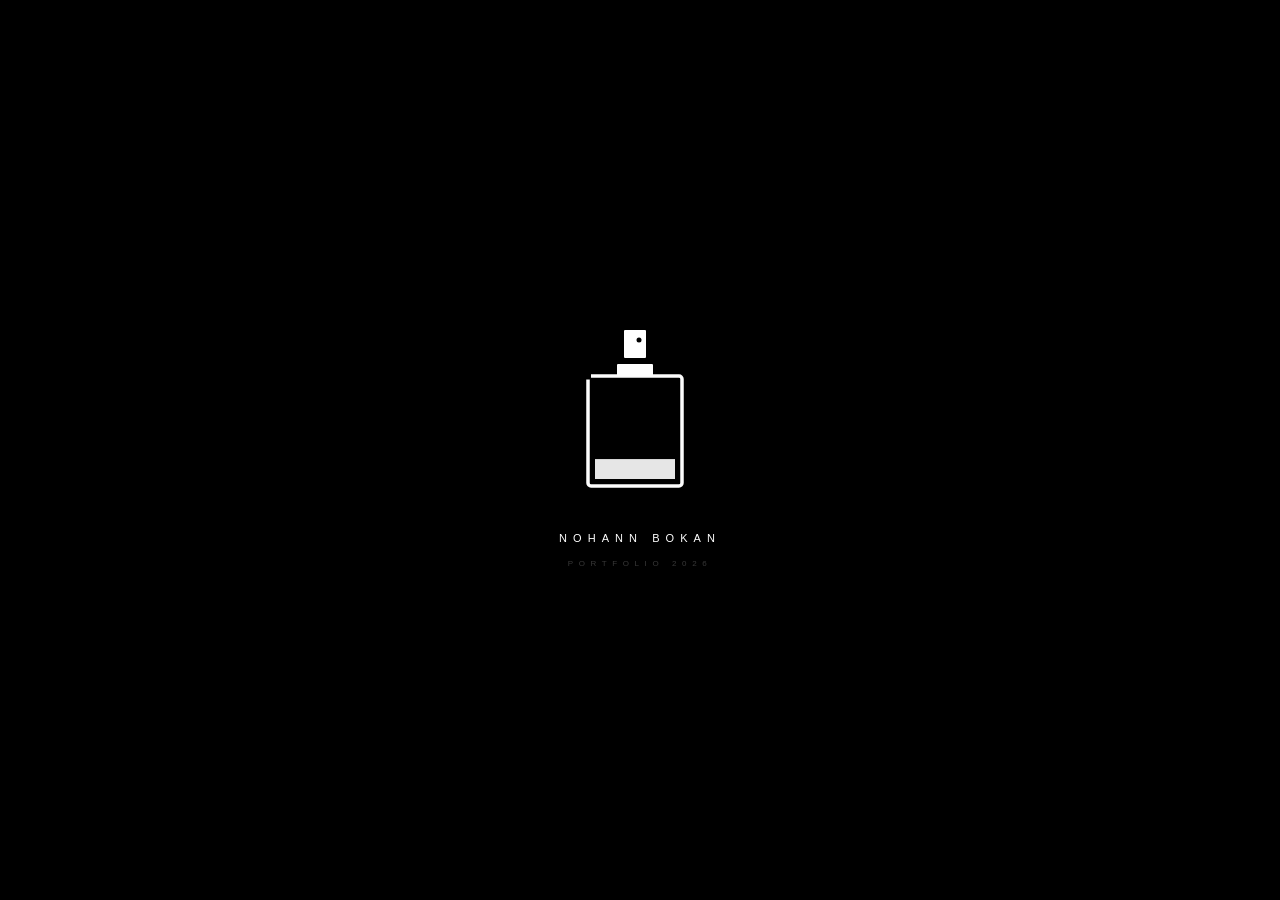
==== commit e7fff9fd: "Updates" ====
--- a/index.html
+++ b/index.html
@@ -13,7 +13,7 @@
     <link rel="preconnect" href="https://fonts.googleapis.com" />
     <link rel="preconnect" href="https://fonts.gstatic.com" crossorigin />
     <link href="https://fonts.googleapis.com/css2?family=Ballet:opsz@16..72&display=swap" rel="stylesheet" />
-    <script type="module" crossorigin src="/assets/index-BiyIcPYe.js"></script>
+    <script type="module" crossorigin src="/assets/index-Cwsm3pPE.js"></script>
     <link rel="stylesheet" crossorigin href="/assets/index-D4V6L4ei.css">
   </head>
   <body>
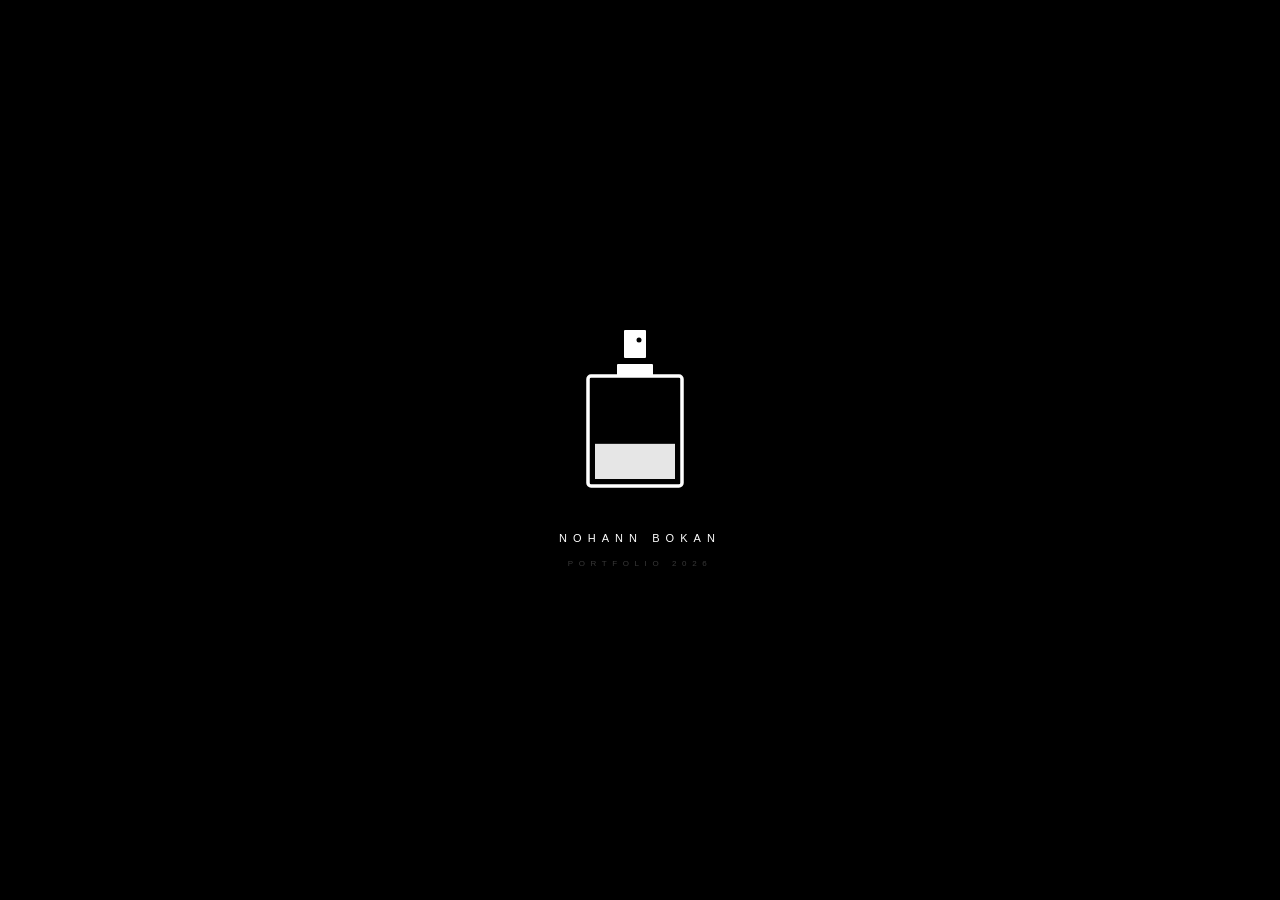
==== commit cbc179fe: "Updates" ====
--- a/index.html
+++ b/index.html
@@ -13,7 +13,7 @@
     <link rel="preconnect" href="https://fonts.googleapis.com" />
     <link rel="preconnect" href="https://fonts.gstatic.com" crossorigin />
     <link href="https://fonts.googleapis.com/css2?family=Ballet:opsz@16..72&display=swap" rel="stylesheet" />
-    <script type="module" crossorigin src="/assets/index-Cwsm3pPE.js"></script>
+    <script type="module" crossorigin src="/assets/index-CZrKZz3m.js"></script>
     <link rel="stylesheet" crossorigin href="/assets/index-D4V6L4ei.css">
   </head>
   <body>
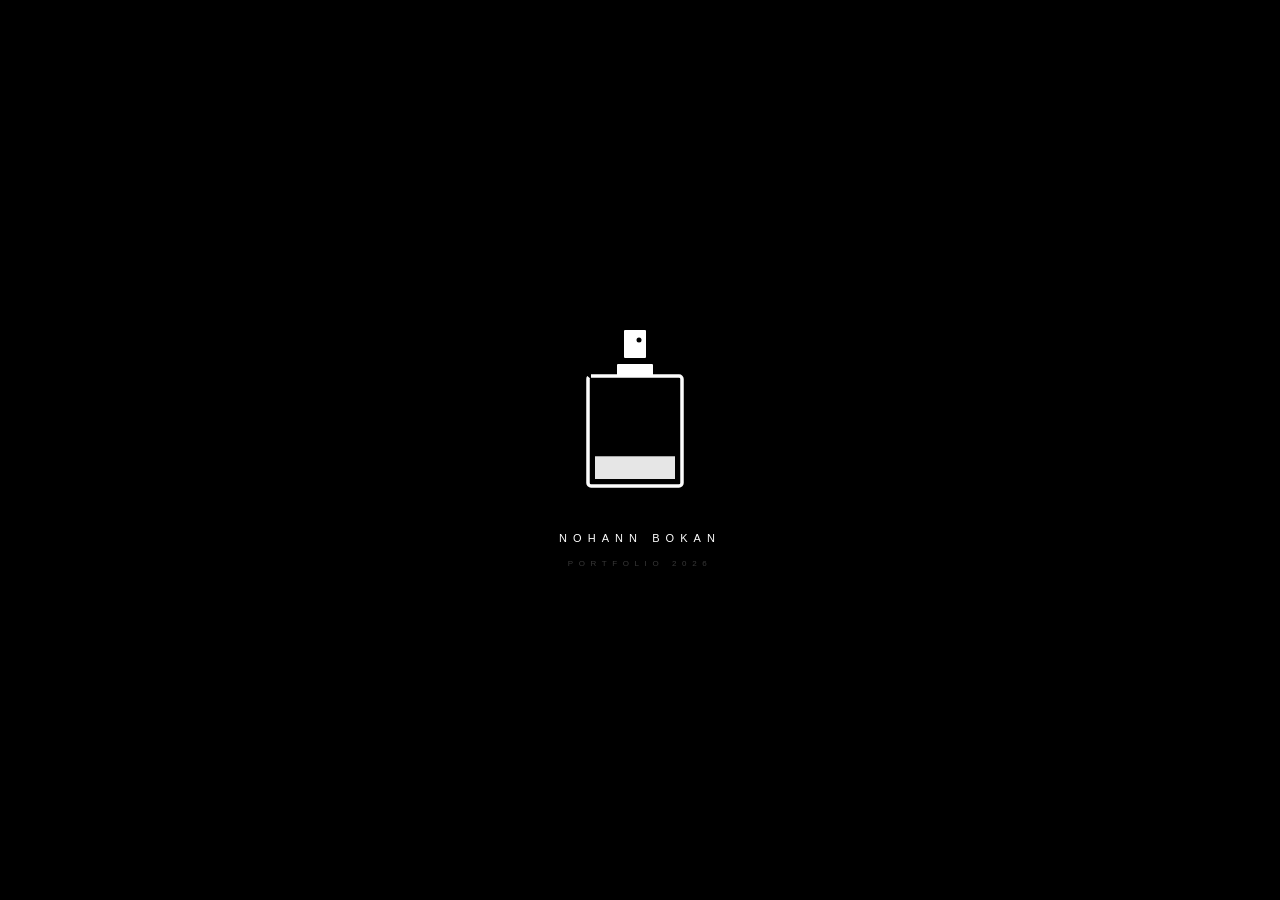
==== commit f5728a18: "Updates" ====
--- a/index.html
+++ b/index.html
@@ -13,7 +13,7 @@
     <link rel="preconnect" href="https://fonts.googleapis.com" />
     <link rel="preconnect" href="https://fonts.gstatic.com" crossorigin />
     <link href="https://fonts.googleapis.com/css2?family=Ballet:opsz@16..72&display=swap" rel="stylesheet" />
-    <script type="module" crossorigin src="/assets/index-CZrKZz3m.js"></script>
+    <script type="module" crossorigin src="/assets/index-DCoL7mR3.js"></script>
     <link rel="stylesheet" crossorigin href="/assets/index-D4V6L4ei.css">
   </head>
   <body>
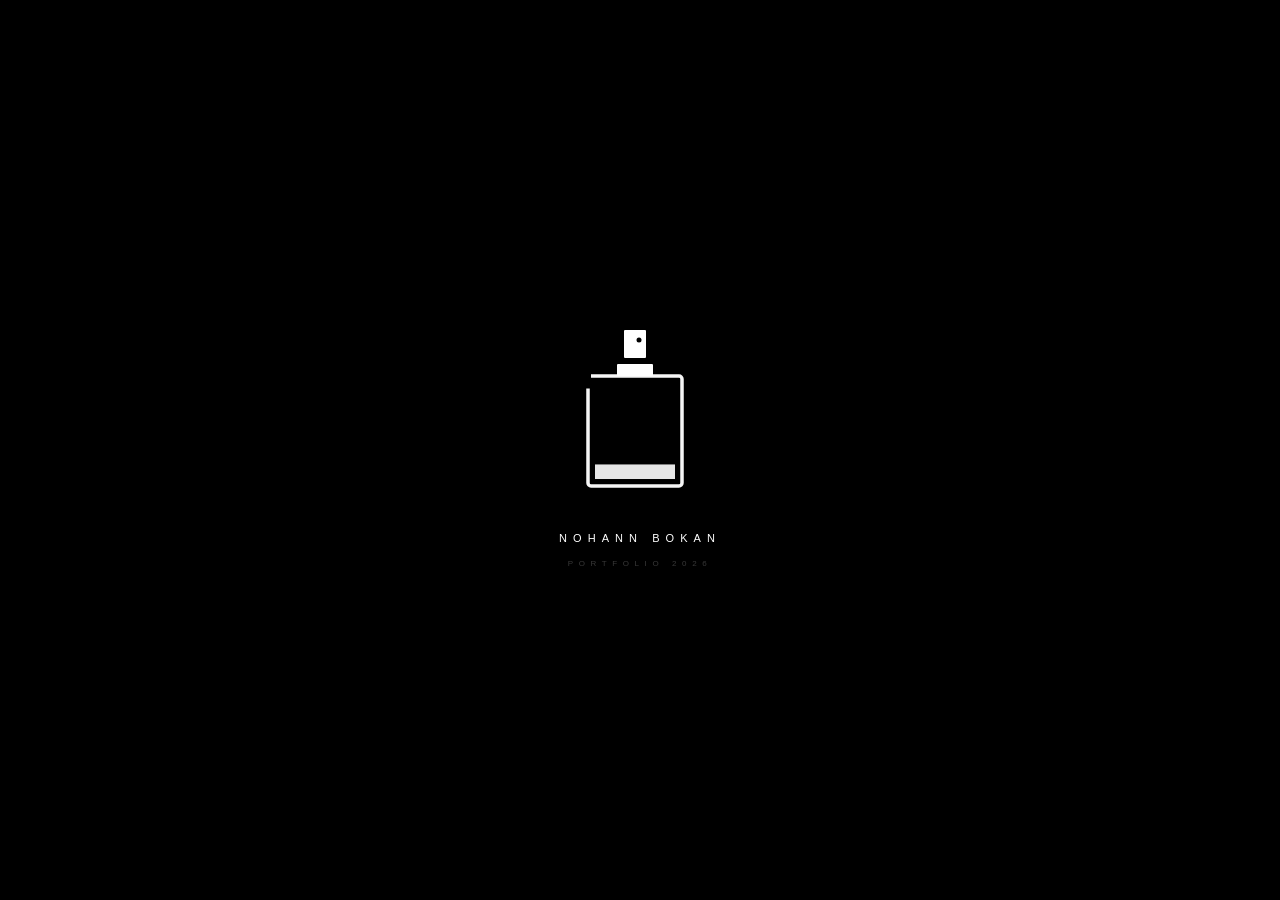
==== commit abc6ac2a: "Updates" ====
--- a/index.html
+++ b/index.html
@@ -13,7 +13,7 @@
     <link rel="preconnect" href="https://fonts.googleapis.com" />
     <link rel="preconnect" href="https://fonts.gstatic.com" crossorigin />
     <link href="https://fonts.googleapis.com/css2?family=Ballet:opsz@16..72&display=swap" rel="stylesheet" />
-    <script type="module" crossorigin src="/assets/index-DCoL7mR3.js"></script>
+    <script type="module" crossorigin src="/assets/index-CfQ8DfUB.js"></script>
     <link rel="stylesheet" crossorigin href="/assets/index-D4V6L4ei.css">
   </head>
   <body>
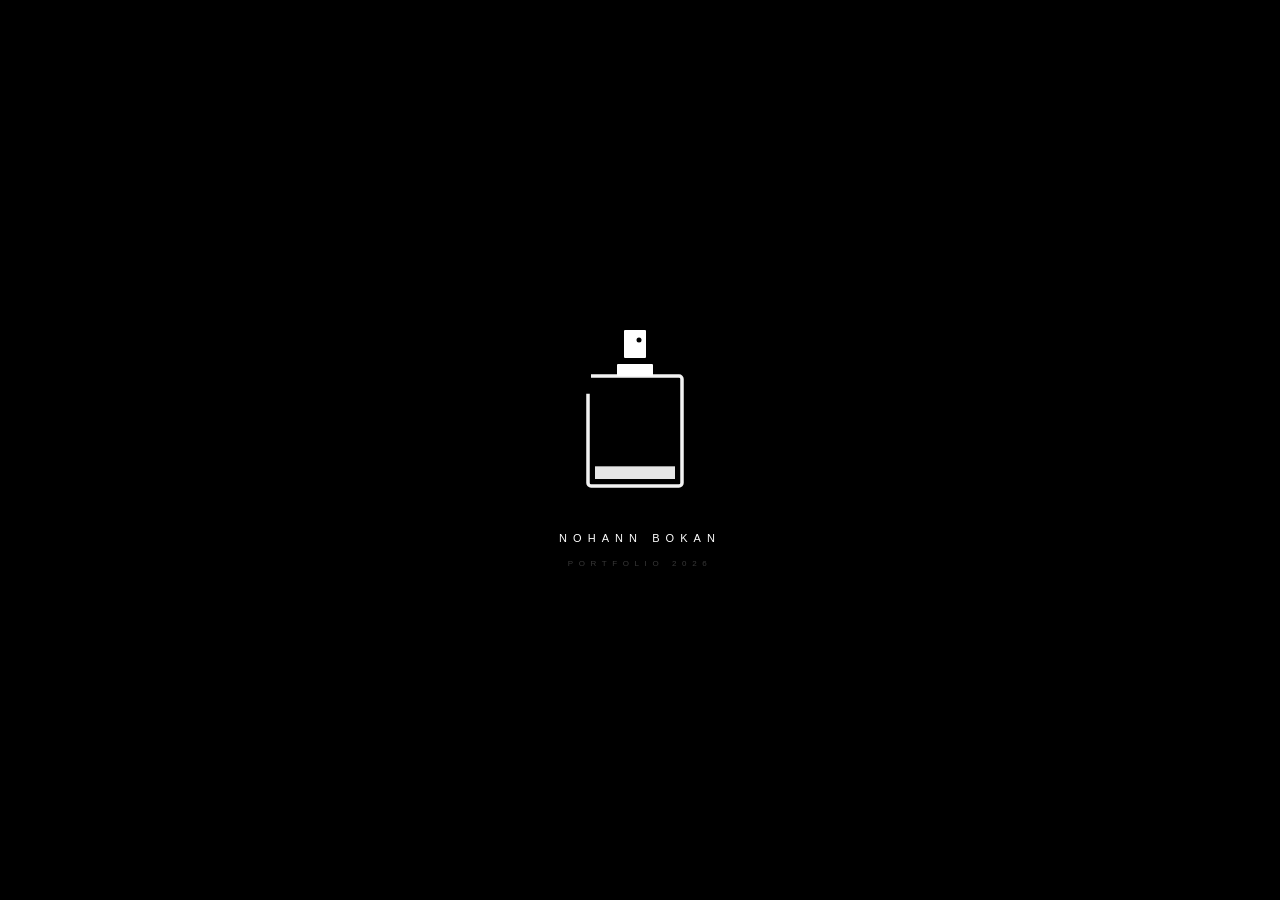
==== commit 1c2026fa: "Updates" ====
--- a/index.html
+++ b/index.html
@@ -13,8 +13,8 @@
     <link rel="preconnect" href="https://fonts.googleapis.com" />
     <link rel="preconnect" href="https://fonts.gstatic.com" crossorigin />
     <link href="https://fonts.googleapis.com/css2?family=Ballet:opsz@16..72&display=swap" rel="stylesheet" />
-    <script type="module" crossorigin src="/assets/index-CfQ8DfUB.js"></script>
-    <link rel="stylesheet" crossorigin href="/assets/index-D4V6L4ei.css">
+    <script type="module" crossorigin src="/assets/index-X1mUcV4g.js"></script>
+    <link rel="stylesheet" crossorigin href="/assets/index-MKe-tQBb.css">
   </head>
   <body>
     <div id="root"></div>
--- a/assets/index-MKe-tQBb.css
+++ b/assets/index-MKe-tQBb.css
@@ -0,0 +1,2 @@
+/*! tailwindcss v4.3.0 | MIT License | https://tailwindcss.com */
+@layer properties{@supports (((-webkit-hyphens:none)) and (not (margin-trim:inline))) or ((-moz-orient:inline) and (not (color:rgb(from red r g b)))){*,:before,:after,::backdrop{--tw-rotate-x:initial;--tw-rotate-y:initial;--tw-rotate-z:initial;--tw-skew-x:initial;--tw-skew-y:initial;--tw-border-style:solid;--tw-leading:initial;--tw-tracking:initial;--tw-blur:initial;--tw-brightness:initial;--tw-contrast:initial;--tw-grayscale:initial;--tw-hue-rotate:initial;--tw-invert:initial;--tw-opacity:initial;--tw-saturate:initial;--tw-sepia:initial;--tw-drop-shadow:initial;--tw-drop-shadow-color:initial;--tw-drop-shadow-alpha:100%;--tw-drop-shadow-size:initial;--tw-duration:initial;--tw-scale-x:1;--tw-scale-y:1;--tw-scale-z:1}}}@layer theme{:root,:host{--font-sans:ui-sans-serif, system-ui, sans-serif, "Apple Color Emoji", "Segoe UI Emoji", "Segoe UI Symbol", "Noto Color Emoji";--font-mono:ui-monospace, SFMono-Regular, Menlo, Monaco, Consolas, "Liberation Mono", "Courier New", monospace;--color-black:#000;--color-white:#fff;--spacing:.25rem;--container-md:28rem;--container-lg:32rem;--text-xs:.75rem;--text-xs--line-height:calc(1 / .75);--text-sm:.875rem;--text-sm--line-height:calc(1.25 / .875);--text-xl:1.25rem;--text-xl--line-height:calc(1.75 / 1.25);--text-4xl:2.25rem;--text-4xl--line-height:calc(2.5 / 2.25);--text-5xl:3rem;--text-5xl--line-height:1;--leading-tight:1.25;--default-transition-duration:.15s;--default-transition-timing-function:cubic-bezier(.4, 0, .2, 1);--default-font-family:var(--font-sans);--default-mono-font-family:var(--font-mono);--font-display:"Helvetica Now Display", "Helvetica Neue", Helvetica, Arial, sans-serif}}@layer base{*,:after,:before,::backdrop{box-sizing:border-box;border:0 solid;margin:0;padding:0}::file-selector-button{box-sizing:border-box;border:0 solid;margin:0;padding:0}html,:host{-webkit-text-size-adjust:100%;tab-size:4;line-height:1.5;font-family:var(--default-font-family,ui-sans-serif, system-ui, sans-serif, "Apple Color Emoji", "Segoe UI Emoji", "Segoe UI Symbol", "Noto Color Emoji");font-feature-settings:var(--default-font-feature-settings,normal);font-variation-settings:var(--default-font-variation-settings,normal);-webkit-tap-highlight-color:transparent}hr{height:0;color:inherit;border-top-width:1px}abbr:where([title]){-webkit-text-decoration:underline dotted;text-decoration:underline dotted}h1,h2,h3,h4,h5,h6{font-size:inherit;font-weight:inherit}a{color:inherit;-webkit-text-decoration:inherit;-webkit-text-decoration:inherit;-webkit-text-decoration:inherit;-webkit-text-decoration:inherit;text-decoration:inherit}b,strong{font-weight:bolder}code,kbd,samp,pre{font-family:var(--default-mono-font-family,ui-monospace, SFMono-Regular, Menlo, Monaco, Consolas, "Liberation Mono", "Courier New", monospace);font-feature-settings:var(--default-mono-font-feature-settings,normal);font-variation-settings:var(--default-mono-font-variation-settings,normal);font-size:1em}small{font-size:80%}sub,sup{vertical-align:baseline;font-size:75%;line-height:0;position:relative}sub{bottom:-.25em}sup{top:-.5em}table{text-indent:0;border-color:inherit;border-collapse:collapse}:-moz-focusring{outline:auto}progress{vertical-align:baseline}summary{display:list-item}ol,ul,menu{list-style:none}img,svg,video,canvas,audio,iframe,embed,object{vertical-align:middle;display:block}img,video{max-width:100%;height:auto}button,input,select,optgroup,textarea{font:inherit;font-feature-settings:inherit;font-variation-settings:inherit;letter-spacing:inherit;color:inherit;opacity:1;background-color:#0000;border-radius:0}::file-selector-button{font:inherit;font-feature-settings:inherit;font-variation-settings:inherit;letter-spacing:inherit;color:inherit;opacity:1;background-color:#0000;border-radius:0}:where(select:is([multiple],[size])) optgroup{font-weight:bolder}:where(select:is([multiple],[size])) optgroup option{padding-inline-start:20px}::file-selector-button{margin-inline-end:4px}::placeholder{opacity:1}@supports (not ((-webkit-appearance:-apple-pay-button))) or (contain-intrinsic-size:1px){::placeholder{color:currentColor}@supports (color:color-mix(in lab, red, red)){::placeholder{color:color-mix(in oklab, currentcolor 50%, transparent)}}}textarea{resize:vertical}::-webkit-search-decoration{-webkit-appearance:none}::-webkit-date-and-time-value{min-height:1lh;text-align:inherit}::-webkit-datetime-edit{display:inline-flex}::-webkit-datetime-edit-fields-wrapper{padding:0}::-webkit-datetime-edit{padding-block:0}::-webkit-datetime-edit-year-field{padding-block:0}::-webkit-datetime-edit-month-field{padding-block:0}::-webkit-datetime-edit-day-field{padding-block:0}::-webkit-datetime-edit-hour-field{padding-block:0}::-webkit-datetime-edit-minute-field{padding-block:0}::-webkit-datetime-edit-second-field{padding-block:0}::-webkit-datetime-edit-millisecond-field{padding-block:0}::-webkit-datetime-edit-meridiem-field{padding-block:0}::-webkit-calendar-picker-indicator{line-height:1}:-moz-ui-invalid{box-shadow:none}button,input:where([type=button],[type=reset],[type=submit]){appearance:button}::file-selector-button{appearance:button}::-webkit-inner-spin-button{height:auto}::-webkit-outer-spin-button{height:auto}[hidden]:where(:not([hidden=until-found])){display:none!important}html{scroll-behavior:smooth}body{color:#fff;font-family:var(--font-display);-webkit-font-smoothing:antialiased;-moz-osx-font-smoothing:grayscale;background:#000;overflow-x:hidden}@media (hover:hover){body{cursor:none}*{cursor:none!important}}::-webkit-scrollbar{width:2px}::-webkit-scrollbar-track{background:#000}::-webkit-scrollbar-thumb{background:#fff}}@layer components;@layer utilities{.pointer-events-none{pointer-events:none}.invisible{visibility:hidden}.visible{visibility:visible}.absolute{position:absolute}.fixed{position:fixed}.relative{position:relative}.inset-0{inset:calc(var(--spacing) * 0)}.top-0{top:calc(var(--spacing) * 0)}.top-full{top:100%}.right-0{right:calc(var(--spacing) * 0)}.bottom-10{bottom:calc(var(--spacing) * 10)}.bottom-14{bottom:calc(var(--spacing) * 14)}.left-0{left:calc(var(--spacing) * 0)}.left-6{left:calc(var(--spacing) * 6)}.z-10{z-index:10}.z-20{z-index:20}.z-\[100\]{z-index:100}.z-\[9999\]{z-index:9999}.mt-1{margin-top:calc(var(--spacing) * 1)}.mt-2{margin-top:calc(var(--spacing) * 2)}.mt-4{margin-top:calc(var(--spacing) * 4)}.mt-8{margin-top:calc(var(--spacing) * 8)}.mt-10{margin-top:calc(var(--spacing) * 10)}.mt-14{margin-top:calc(var(--spacing) * 14)}.mt-24{margin-top:calc(var(--spacing) * 24)}.mb-2{margin-bottom:calc(var(--spacing) * 2)}.mb-3{margin-bottom:calc(var(--spacing) * 3)}.mb-4{margin-bottom:calc(var(--spacing) * 4)}.mb-6{margin-bottom:calc(var(--spacing) * 6)}.mb-8{margin-bottom:calc(var(--spacing) * 8)}.mb-10{margin-bottom:calc(var(--spacing) * 10)}.mb-12{margin-bottom:calc(var(--spacing) * 12)}.mb-14{margin-bottom:calc(var(--spacing) * 14)}.mb-24{margin-bottom:calc(var(--spacing) * 24)}.block{display:block}.flex{display:flex}.grid{display:grid}.hidden{display:none}.inline-block{display:inline-block}.table{display:table}.h-12{height:calc(var(--spacing) * 12)}.h-16{height:calc(var(--spacing) * 16)}.h-\[1px\]{height:1px}.h-\[10px\]{height:10px}.h-\[560px\]{height:560px}.h-auto{height:auto}.h-full{height:100%}.h-px{height:1px}.h-screen{height:100vh}.max-h-full{max-height:100%}.min-h-screen{min-height:100vh}.w-5{width:calc(var(--spacing) * 5)}.w-6{width:calc(var(--spacing) * 6)}.w-10{width:calc(var(--spacing) * 10)}.w-12{width:calc(var(--spacing) * 12)}.w-16{width:calc(var(--spacing) * 16)}.w-\[10px\]{width:10px}.w-auto{width:auto}.w-full{width:100%}.max-w-lg{max-width:var(--container-lg)}.max-w-md{max-width:var(--container-md)}.min-w-\[200px\]{min-width:200px}.flex-none{flex:none}.shrink-0{flex-shrink:0}.transform{transform:var(--tw-rotate-x,) var(--tw-rotate-y,) var(--tw-rotate-z,) var(--tw-skew-x,) var(--tw-skew-y,)}.grid-cols-1{grid-template-columns:repeat(1,minmax(0,1fr))}.flex-col{flex-direction:column}.items-center{align-items:center}.items-end{align-items:flex-end}.items-start{align-items:flex-start}.justify-between{justify-content:space-between}.justify-center{justify-content:center}.gap-2{gap:calc(var(--spacing) * 2)}.gap-3{gap:calc(var(--spacing) * 3)}.gap-4{gap:calc(var(--spacing) * 4)}.gap-5{gap:calc(var(--spacing) * 5)}.gap-6{gap:calc(var(--spacing) * 6)}.gap-8{gap:calc(var(--spacing) * 8)}.gap-10{gap:calc(var(--spacing) * 10)}.gap-20{gap:calc(var(--spacing) * 20)}.gap-\[5px\]{gap:5px}.overflow-hidden{overflow:hidden}.rounded-full{border-radius:3.40282e38px}.border{border-style:var(--tw-border-style);border-width:1px}.border-t{border-top-style:var(--tw-border-style);border-top-width:1px}.border-b{border-bottom-style:var(--tw-border-style);border-bottom-width:1px}.border-white\/10{border-color:#ffffff1a}@supports (color:color-mix(in lab, red, red)){.border-white\/10{border-color:color-mix(in oklab, var(--color-white) 10%, transparent)}}.border-white\/15{border-color:#ffffff26}@supports (color:color-mix(in lab, red, red)){.border-white\/15{border-color:color-mix(in oklab, var(--color-white) 15%, transparent)}}.border-white\/30{border-color:#ffffff4d}@supports (color:color-mix(in lab, red, red)){.border-white\/30{border-color:color-mix(in oklab, var(--color-white) 30%, transparent)}}.border-white\/40{border-color:#fff6}@supports (color:color-mix(in lab, red, red)){.border-white\/40{border-color:color-mix(in oklab, var(--color-white) 40%, transparent)}}.border-white\/60{border-color:#fff9}@supports (color:color-mix(in lab, red, red)){.border-white\/60{border-color:color-mix(in oklab, var(--color-white) 60%, transparent)}}.bg-black{background-color:var(--color-black)}.bg-black\/25{background-color:#00000040}@supports (color:color-mix(in lab, red, red)){.bg-black\/25{background-color:color-mix(in oklab, var(--color-black) 25%, transparent)}}.bg-black\/50{background-color:#00000080}@supports (color:color-mix(in lab, red, red)){.bg-black\/50{background-color:color-mix(in oklab, var(--color-black) 50%, transparent)}}.bg-white{background-color:var(--color-white)}.bg-white\/5{background-color:#ffffff0d}@supports (color:color-mix(in lab, red, red)){.bg-white\/5{background-color:color-mix(in oklab, var(--color-white) 5%, transparent)}}.bg-white\/20{background-color:#fff3}@supports (color:color-mix(in lab, red, red)){.bg-white\/20{background-color:color-mix(in oklab, var(--color-white) 20%, transparent)}}.object-cover{object-fit:cover}.p-1{padding:calc(var(--spacing) * 1)}.px-6{padding-inline:calc(var(--spacing) * 6)}.py-2{padding-block:calc(var(--spacing) * 2)}.py-3{padding-block:calc(var(--spacing) * 3)}.py-6{padding-block:calc(var(--spacing) * 6)}.py-12{padding-block:calc(var(--spacing) * 12)}.py-16{padding-block:calc(var(--spacing) * 16)}.py-20{padding-block:calc(var(--spacing) * 20)}.py-24{padding-block:calc(var(--spacing) * 24)}.py-36{padding-block:calc(var(--spacing) * 36)}.pt-8{padding-top:calc(var(--spacing) * 8)}.pt-24{padding-top:calc(var(--spacing) * 24)}.pb-1{padding-bottom:calc(var(--spacing) * 1)}.pb-32{padding-bottom:calc(var(--spacing) * 32)}.pl-6{padding-left:calc(var(--spacing) * 6)}.text-center{text-align:center}.text-left{text-align:left}.font-display{font-family:var(--font-display)}.text-4xl{font-size:var(--text-4xl);line-height:var(--tw-leading,var(--text-4xl--line-height))}.text-sm{font-size:var(--text-sm);line-height:var(--tw-leading,var(--text-sm--line-height))}.text-xl{font-size:var(--text-xl);line-height:var(--tw-leading,var(--text-xl--line-height))}.text-xs{font-size:var(--text-xs);line-height:var(--tw-leading,var(--text-xs--line-height))}.text-\[2\.5vw\]{font-size:2.5vw}.text-\[2vw\]{font-size:2vw}.text-\[3vw\]{font-size:3vw}.text-\[4\.5vw\]{font-size:4.5vw}.text-\[5vw\]{font-size:5vw}.text-\[8px\]{font-size:8px}.text-\[8vw\]{font-size:8vw}.text-\[9px\]{font-size:9px}.text-\[10px\]{font-size:10px}.text-\[10vw\]{font-size:10vw}.text-\[12vw\]{font-size:12vw}.text-\[14vw\]{font-size:14vw}.leading-\[2\.2\]{--tw-leading:2.2;line-height:2.2}.leading-none{--tw-leading:1;line-height:1}.leading-tight{--tw-leading:var(--leading-tight);line-height:var(--leading-tight)}.tracking-\[0\.1em\]{--tw-tracking:.1em;letter-spacing:.1em}.tracking-\[0\.2em\]{--tw-tracking:.2em;letter-spacing:.2em}.tracking-\[0\.3em\]{--tw-tracking:.3em;letter-spacing:.3em}.tracking-\[0\.4em\]{--tw-tracking:.4em;letter-spacing:.4em}.tracking-\[0\.05em\]{--tw-tracking:.05em;letter-spacing:.05em}.tracking-\[0\.5em\]{--tw-tracking:.5em;letter-spacing:.5em}.tracking-\[0\.12em\]{--tw-tracking:.12em;letter-spacing:.12em}.tracking-\[0\.15em\]{--tw-tracking:.15em;letter-spacing:.15em}.tracking-\[0\.18em\]{--tw-tracking:.18em;letter-spacing:.18em}.tracking-\[0\.25em\]{--tw-tracking:.25em;letter-spacing:.25em}.tracking-\[0\.28em\]{--tw-tracking:.28em;letter-spacing:.28em}.tracking-\[0\.35em\]{--tw-tracking:.35em;letter-spacing:.35em}.whitespace-nowrap{white-space:nowrap}.text-white{color:var(--color-white)}.text-white\/20{color:#fff3}@supports (color:color-mix(in lab, red, red)){.text-white\/20{color:color-mix(in oklab, var(--color-white) 20%, transparent)}}.text-white\/25{color:#ffffff40}@supports (color:color-mix(in lab, red, red)){.text-white\/25{color:color-mix(in oklab, var(--color-white) 25%, transparent)}}.text-white\/30{color:#ffffff4d}@supports (color:color-mix(in lab, red, red)){.text-white\/30{color:color-mix(in oklab, var(--color-white) 30%, transparent)}}.text-white\/35{color:#ffffff59}@supports (color:color-mix(in lab, red, red)){.text-white\/35{color:color-mix(in oklab, var(--color-white) 35%, transparent)}}.text-white\/40{color:#fff6}@supports (color:color-mix(in lab, red, red)){.text-white\/40{color:color-mix(in oklab, var(--color-white) 40%, transparent)}}.text-white\/50{color:#ffffff80}@supports (color:color-mix(in lab, red, red)){.text-white\/50{color:color-mix(in oklab, var(--color-white) 50%, transparent)}}.text-white\/55{color:#ffffff8c}@supports (color:color-mix(in lab, red, red)){.text-white\/55{color:color-mix(in oklab, var(--color-white) 55%, transparent)}}.text-white\/60{color:#fff9}@supports (color:color-mix(in lab, red, red)){.text-white\/60{color:color-mix(in oklab, var(--color-white) 60%, transparent)}}.text-white\/70{color:#ffffffb3}@supports (color:color-mix(in lab, red, red)){.text-white\/70{color:color-mix(in oklab, var(--color-white) 70%, transparent)}}.uppercase{text-transform:uppercase}.opacity-50{opacity:.5}.opacity-60{opacity:.6}.mix-blend-difference{mix-blend-mode:difference}.filter{filter:var(--tw-blur,) var(--tw-brightness,) var(--tw-contrast,) var(--tw-grayscale,) var(--tw-hue-rotate,) var(--tw-invert,) var(--tw-saturate,) var(--tw-sepia,) var(--tw-drop-shadow,)}.transition{transition-property:color,background-color,border-color,outline-color,text-decoration-color,fill,stroke,--tw-gradient-from,--tw-gradient-via,--tw-gradient-to,opacity,box-shadow,transform,translate,scale,rotate,filter,-webkit-backdrop-filter,backdrop-filter,display,content-visibility,overlay,pointer-events;transition-timing-function:var(--tw-ease,var(--default-transition-timing-function));transition-duration:var(--tw-duration,var(--default-transition-duration))}.transition-all{transition-property:all;transition-timing-function:var(--tw-ease,var(--default-transition-timing-function));transition-duration:var(--tw-duration,var(--default-transition-duration))}.transition-colors{transition-property:color,background-color,border-color,outline-color,text-decoration-color,fill,stroke,--tw-gradient-from,--tw-gradient-via,--tw-gradient-to;transition-timing-function:var(--tw-ease,var(--default-transition-timing-function));transition-duration:var(--tw-duration,var(--default-transition-duration))}.transition-opacity{transition-property:opacity;transition-timing-function:var(--tw-ease,var(--default-transition-timing-function));transition-duration:var(--tw-duration,var(--default-transition-duration))}.transition-transform{transition-property:transform,translate,scale,rotate;transition-timing-function:var(--tw-ease,var(--default-transition-timing-function));transition-duration:var(--tw-duration,var(--default-transition-duration))}.duration-300{--tw-duration:.3s;transition-duration:.3s}.duration-400{--tw-duration:.4s;transition-duration:.4s}.duration-500{--tw-duration:.5s;transition-duration:.5s}.duration-700{--tw-duration:.7s;transition-duration:.7s}.select-none{-webkit-user-select:none;user-select:none}@media (hover:hover){.group-hover\:scale-105:is(:where(.group):hover *){--tw-scale-x:105%;--tw-scale-y:105%;--tw-scale-z:105%;scale:var(--tw-scale-x) var(--tw-scale-y)}.group-hover\:scale-110:is(:where(.group):hover *){--tw-scale-x:110%;--tw-scale-y:110%;--tw-scale-z:110%;scale:var(--tw-scale-x) var(--tw-scale-y)}.group-hover\:bg-black\/30:is(:where(.group):hover *){background-color:#0000004d}@supports (color:color-mix(in lab, red, red)){.group-hover\:bg-black\/30:is(:where(.group):hover *){background-color:color-mix(in oklab, var(--color-black) 30%, transparent)}}.group-hover\:text-white\/80:is(:where(.group):hover *){color:#fffc}@supports (color:color-mix(in lab, red, red)){.group-hover\:text-white\/80:is(:where(.group):hover *){color:color-mix(in oklab, var(--color-white) 80%, transparent)}}.group-hover\:opacity-70:is(:where(.group):hover *){opacity:.7}.hover\:scale-105:hover{--tw-scale-x:105%;--tw-scale-y:105%;--tw-scale-z:105%;scale:var(--tw-scale-x) var(--tw-scale-y)}.hover\:border-white:hover{border-color:var(--color-white)}.hover\:bg-white\/5:hover{background-color:#ffffff0d}@supports (color:color-mix(in lab, red, red)){.hover\:bg-white\/5:hover{background-color:color-mix(in oklab, var(--color-white) 5%, transparent)}}.hover\:text-white:hover{color:var(--color-white)}}@media (width>=48rem){.md\:left-40{left:calc(var(--spacing) * 40)}.md\:flex{display:flex}.md\:hidden{display:none}.md\:h-\[680px\]{height:680px}.md\:w-40{width:calc(var(--spacing) * 40)}.md\:grid-cols-2{grid-template-columns:repeat(2,minmax(0,1fr))}.md\:grid-cols-3{grid-template-columns:repeat(3,minmax(0,1fr))}.md\:gap-32{gap:calc(var(--spacing) * 32)}.md\:px-40{padding-inline:calc(var(--spacing) * 40)}.md\:py-48{padding-block:calc(var(--spacing) * 48)}.md\:pl-40{padding-left:calc(var(--spacing) * 40)}.md\:text-5xl{font-size:var(--text-5xl);line-height:var(--tw-leading,var(--text-5xl--line-height))}.md\:text-\[1\.2vw\]{font-size:1.2vw}.md\:text-\[1\.6vw\]{font-size:1.6vw}.md\:text-\[2\.8vw\]{font-size:2.8vw}.md\:text-\[3\.5vw\]{font-size:3.5vw}.md\:text-\[5vw\]{font-size:5vw}.md\:text-\[6vw\]{font-size:6vw}.md\:text-\[7vw\]{font-size:7vw}.md\:text-\[8vw\]{font-size:8vw}.md\:text-\[9vw\]{font-size:9vw}.md\:text-\[12vw\]{font-size:12vw}}}@property --tw-rotate-x{syntax:"*";inherits:false}@property --tw-rotate-y{syntax:"*";inherits:false}@property --tw-rotate-z{syntax:"*";inherits:false}@property --tw-skew-x{syntax:"*";inherits:false}@property --tw-skew-y{syntax:"*";inherits:false}@property --tw-border-style{syntax:"*";inherits:false;initial-value:solid}@property --tw-leading{syntax:"*";inherits:false}@property --tw-tracking{syntax:"*";inherits:false}@property --tw-blur{syntax:"*";inherits:false}@property --tw-brightness{syntax:"*";inherits:false}@property --tw-contrast{syntax:"*";inherits:false}@property --tw-grayscale{syntax:"*";inherits:false}@property --tw-hue-rotate{syntax:"*";inherits:false}@property --tw-invert{syntax:"*";inherits:false}@property --tw-opacity{syntax:"*";inherits:false}@property --tw-saturate{syntax:"*";inherits:false}@property --tw-sepia{syntax:"*";inherits:false}@property --tw-drop-shadow{syntax:"*";inherits:false}@property --tw-drop-shadow-color{syntax:"*";inherits:false}@property --tw-drop-shadow-alpha{syntax:"<percentage>";inherits:false;initial-value:100%}@property --tw-drop-shadow-size{syntax:"*";inherits:false}@property --tw-duration{syntax:"*";inherits:false}@property --tw-scale-x{syntax:"*";inherits:false;initial-value:1}@property --tw-scale-y{syntax:"*";inherits:false;initial-value:1}@property --tw-scale-z{syntax:"*";inherits:false;initial-value:1}
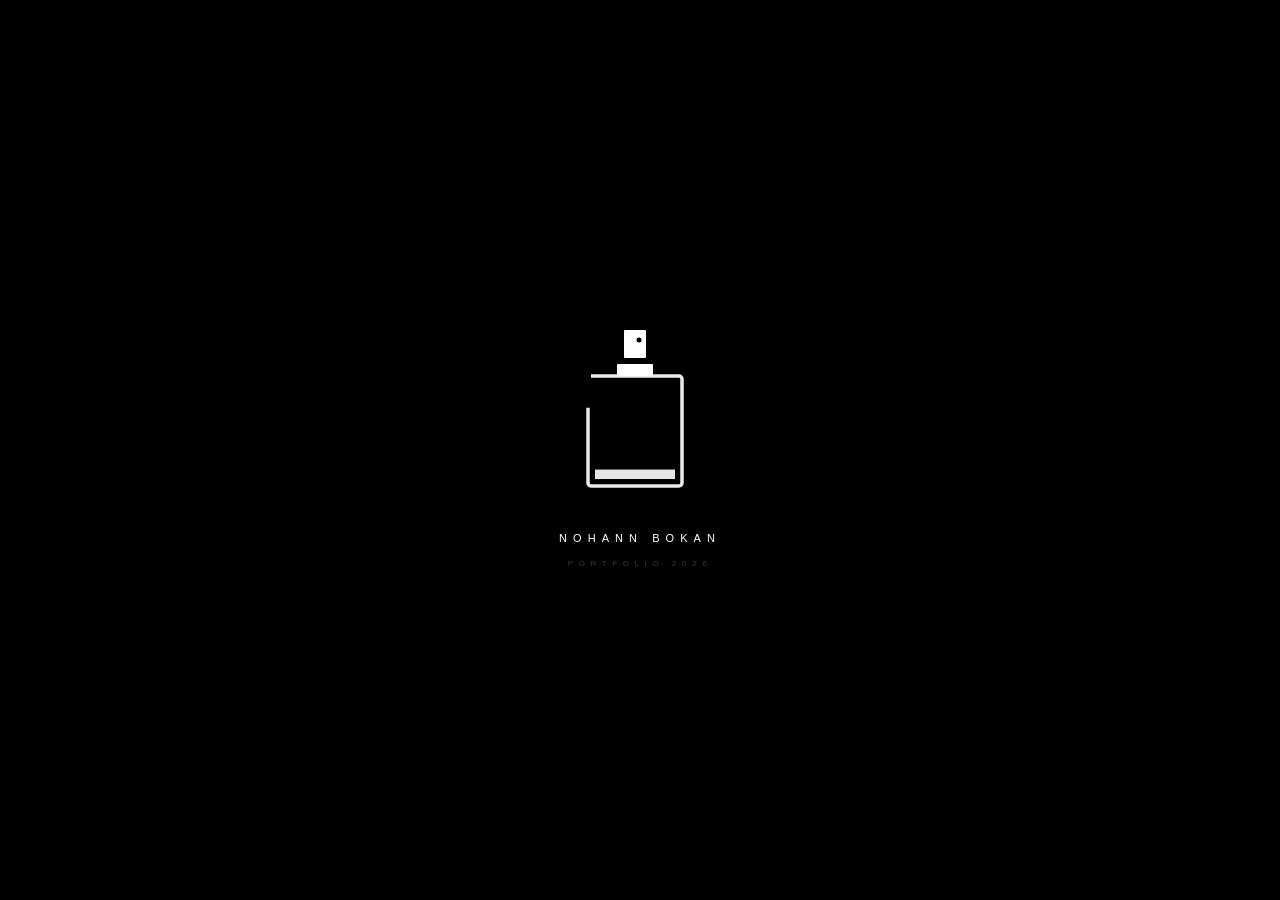
==== commit 4716672f: "Updates" ====
--- a/index.html
+++ b/index.html
@@ -13,8 +13,8 @@
     <link rel="preconnect" href="https://fonts.googleapis.com" />
     <link rel="preconnect" href="https://fonts.gstatic.com" crossorigin />
     <link href="https://fonts.googleapis.com/css2?family=Ballet:opsz@16..72&display=swap" rel="stylesheet" />
-    <script type="module" crossorigin src="/assets/index-X1mUcV4g.js"></script>
-    <link rel="stylesheet" crossorigin href="/assets/index-MKe-tQBb.css">
+    <script type="module" crossorigin src="/assets/index-zYzk5BHJ.js"></script>
+    <link rel="stylesheet" crossorigin href="/assets/index-CZS2HgGC.css">
   </head>
   <body>
     <div id="root"></div>
--- a/assets/index-CZS2HgGC.css
+++ b/assets/index-CZS2HgGC.css
@@ -0,0 +1,2 @@
+/*! tailwindcss v4.3.0 | MIT License | https://tailwindcss.com */
+@layer properties{@supports (((-webkit-hyphens:none)) and (not (margin-trim:inline))) or ((-moz-orient:inline) and (not (color:rgb(from red r g b)))){*,:before,:after,::backdrop{--tw-rotate-x:initial;--tw-rotate-y:initial;--tw-rotate-z:initial;--tw-skew-x:initial;--tw-skew-y:initial;--tw-border-style:solid;--tw-leading:initial;--tw-tracking:initial;--tw-blur:initial;--tw-brightness:initial;--tw-contrast:initial;--tw-grayscale:initial;--tw-hue-rotate:initial;--tw-invert:initial;--tw-opacity:initial;--tw-saturate:initial;--tw-sepia:initial;--tw-drop-shadow:initial;--tw-drop-shadow-color:initial;--tw-drop-shadow-alpha:100%;--tw-drop-shadow-size:initial;--tw-duration:initial;--tw-scale-x:1;--tw-scale-y:1;--tw-scale-z:1}}}@layer theme{:root,:host{--font-sans:ui-sans-serif, system-ui, sans-serif, "Apple Color Emoji", "Segoe UI Emoji", "Segoe UI Symbol", "Noto Color Emoji";--font-mono:ui-monospace, SFMono-Regular, Menlo, Monaco, Consolas, "Liberation Mono", "Courier New", monospace;--color-black:#000;--color-white:#fff;--spacing:.25rem;--container-md:28rem;--container-lg:32rem;--text-xs:.75rem;--text-xs--line-height:calc(1 / .75);--text-sm:.875rem;--text-sm--line-height:calc(1.25 / .875);--text-xl:1.25rem;--text-xl--line-height:calc(1.75 / 1.25);--text-4xl:2.25rem;--text-4xl--line-height:calc(2.5 / 2.25);--text-5xl:3rem;--text-5xl--line-height:1;--leading-tight:1.25;--default-transition-duration:.15s;--default-transition-timing-function:cubic-bezier(.4, 0, .2, 1);--default-font-family:var(--font-sans);--default-mono-font-family:var(--font-mono);--font-display:"Helvetica Now Display", "Helvetica Neue", Helvetica, Arial, sans-serif}}@layer base{*,:after,:before,::backdrop{box-sizing:border-box;border:0 solid;margin:0;padding:0}::file-selector-button{box-sizing:border-box;border:0 solid;margin:0;padding:0}html,:host{-webkit-text-size-adjust:100%;tab-size:4;line-height:1.5;font-family:var(--default-font-family,ui-sans-serif, system-ui, sans-serif, "Apple Color Emoji", "Segoe UI Emoji", "Segoe UI Symbol", "Noto Color Emoji");font-feature-settings:var(--default-font-feature-settings,normal);font-variation-settings:var(--default-font-variation-settings,normal);-webkit-tap-highlight-color:transparent}hr{height:0;color:inherit;border-top-width:1px}abbr:where([title]){-webkit-text-decoration:underline dotted;text-decoration:underline dotted}h1,h2,h3,h4,h5,h6{font-size:inherit;font-weight:inherit}a{color:inherit;-webkit-text-decoration:inherit;-webkit-text-decoration:inherit;-webkit-text-decoration:inherit;-webkit-text-decoration:inherit;text-decoration:inherit}b,strong{font-weight:bolder}code,kbd,samp,pre{font-family:var(--default-mono-font-family,ui-monospace, SFMono-Regular, Menlo, Monaco, Consolas, "Liberation Mono", "Courier New", monospace);font-feature-settings:var(--default-mono-font-feature-settings,normal);font-variation-settings:var(--default-mono-font-variation-settings,normal);font-size:1em}small{font-size:80%}sub,sup{vertical-align:baseline;font-size:75%;line-height:0;position:relative}sub{bottom:-.25em}sup{top:-.5em}table{text-indent:0;border-color:inherit;border-collapse:collapse}:-moz-focusring{outline:auto}progress{vertical-align:baseline}summary{display:list-item}ol,ul,menu{list-style:none}img,svg,video,canvas,audio,iframe,embed,object{vertical-align:middle;display:block}img,video{max-width:100%;height:auto}button,input,select,optgroup,textarea{font:inherit;font-feature-settings:inherit;font-variation-settings:inherit;letter-spacing:inherit;color:inherit;opacity:1;background-color:#0000;border-radius:0}::file-selector-button{font:inherit;font-feature-settings:inherit;font-variation-settings:inherit;letter-spacing:inherit;color:inherit;opacity:1;background-color:#0000;border-radius:0}:where(select:is([multiple],[size])) optgroup{font-weight:bolder}:where(select:is([multiple],[size])) optgroup option{padding-inline-start:20px}::file-selector-button{margin-inline-end:4px}::placeholder{opacity:1}@supports (not ((-webkit-appearance:-apple-pay-button))) or (contain-intrinsic-size:1px){::placeholder{color:currentColor}@supports (color:color-mix(in lab, red, red)){::placeholder{color:color-mix(in oklab, currentcolor 50%, transparent)}}}textarea{resize:vertical}::-webkit-search-decoration{-webkit-appearance:none}::-webkit-date-and-time-value{min-height:1lh;text-align:inherit}::-webkit-datetime-edit{display:inline-flex}::-webkit-datetime-edit-fields-wrapper{padding:0}::-webkit-datetime-edit{padding-block:0}::-webkit-datetime-edit-year-field{padding-block:0}::-webkit-datetime-edit-month-field{padding-block:0}::-webkit-datetime-edit-day-field{padding-block:0}::-webkit-datetime-edit-hour-field{padding-block:0}::-webkit-datetime-edit-minute-field{padding-block:0}::-webkit-datetime-edit-second-field{padding-block:0}::-webkit-datetime-edit-millisecond-field{padding-block:0}::-webkit-datetime-edit-meridiem-field{padding-block:0}::-webkit-calendar-picker-indicator{line-height:1}:-moz-ui-invalid{box-shadow:none}button,input:where([type=button],[type=reset],[type=submit]){appearance:button}::file-selector-button{appearance:button}::-webkit-inner-spin-button{height:auto}::-webkit-outer-spin-button{height:auto}[hidden]:where(:not([hidden=until-found])){display:none!important}html{scroll-behavior:smooth}body{color:#fff;font-family:var(--font-display);-webkit-font-smoothing:antialiased;-moz-osx-font-smoothing:grayscale;background:#000;overflow-x:hidden}@media (hover:hover){body{cursor:none}*{cursor:none!important}}::-webkit-scrollbar{width:2px}::-webkit-scrollbar-track{background:#000}::-webkit-scrollbar-thumb{background:#fff}}@layer components;@layer utilities{.pointer-events-none{pointer-events:none}.invisible{visibility:hidden}.visible{visibility:visible}.absolute{position:absolute}.fixed{position:fixed}.relative{position:relative}.inset-0{inset:calc(var(--spacing) * 0)}.top-0{top:calc(var(--spacing) * 0)}.top-full{top:100%}.right-0{right:calc(var(--spacing) * 0)}.bottom-10{bottom:calc(var(--spacing) * 10)}.bottom-14{bottom:calc(var(--spacing) * 14)}.left-0{left:calc(var(--spacing) * 0)}.left-6{left:calc(var(--spacing) * 6)}.z-10{z-index:10}.z-20{z-index:20}.z-\[100\]{z-index:100}.z-\[9999\]{z-index:9999}.mt-1{margin-top:calc(var(--spacing) * 1)}.mt-2{margin-top:calc(var(--spacing) * 2)}.mt-4{margin-top:calc(var(--spacing) * 4)}.mt-8{margin-top:calc(var(--spacing) * 8)}.mt-10{margin-top:calc(var(--spacing) * 10)}.mt-14{margin-top:calc(var(--spacing) * 14)}.mt-24{margin-top:calc(var(--spacing) * 24)}.mb-2{margin-bottom:calc(var(--spacing) * 2)}.mb-3{margin-bottom:calc(var(--spacing) * 3)}.mb-4{margin-bottom:calc(var(--spacing) * 4)}.mb-6{margin-bottom:calc(var(--spacing) * 6)}.mb-8{margin-bottom:calc(var(--spacing) * 8)}.mb-10{margin-bottom:calc(var(--spacing) * 10)}.mb-12{margin-bottom:calc(var(--spacing) * 12)}.mb-14{margin-bottom:calc(var(--spacing) * 14)}.mb-24{margin-bottom:calc(var(--spacing) * 24)}.block{display:block}.flex{display:flex}.grid{display:grid}.hidden{display:none}.inline-block{display:inline-block}.table{display:table}.h-12{height:calc(var(--spacing) * 12)}.h-16{height:calc(var(--spacing) * 16)}.h-\[1px\]{height:1px}.h-\[10px\]{height:10px}.h-auto{height:auto}.h-full{height:100%}.h-px{height:1px}.h-screen{height:100vh}.max-h-full{max-height:100%}.min-h-screen{min-height:100vh}.w-5{width:calc(var(--spacing) * 5)}.w-6{width:calc(var(--spacing) * 6)}.w-10{width:calc(var(--spacing) * 10)}.w-12{width:calc(var(--spacing) * 12)}.w-16{width:calc(var(--spacing) * 16)}.w-\[10px\]{width:10px}.w-auto{width:auto}.w-full{width:100%}.max-w-lg{max-width:var(--container-lg)}.max-w-md{max-width:var(--container-md)}.min-w-\[200px\]{min-width:200px}.flex-none{flex:none}.shrink-0{flex-shrink:0}.transform{transform:var(--tw-rotate-x,) var(--tw-rotate-y,) var(--tw-rotate-z,) var(--tw-skew-x,) var(--tw-skew-y,)}.grid-cols-1{grid-template-columns:repeat(1,minmax(0,1fr))}.flex-col{flex-direction:column}.items-center{align-items:center}.items-end{align-items:flex-end}.items-start{align-items:flex-start}.justify-between{justify-content:space-between}.justify-center{justify-content:center}.gap-2{gap:calc(var(--spacing) * 2)}.gap-3{gap:calc(var(--spacing) * 3)}.gap-4{gap:calc(var(--spacing) * 4)}.gap-5{gap:calc(var(--spacing) * 5)}.gap-6{gap:calc(var(--spacing) * 6)}.gap-8{gap:calc(var(--spacing) * 8)}.gap-10{gap:calc(var(--spacing) * 10)}.gap-20{gap:calc(var(--spacing) * 20)}.gap-\[5px\]{gap:5px}.overflow-hidden{overflow:hidden}.rounded-full{border-radius:3.40282e38px}.border{border-style:var(--tw-border-style);border-width:1px}.border-t{border-top-style:var(--tw-border-style);border-top-width:1px}.border-b{border-bottom-style:var(--tw-border-style);border-bottom-width:1px}.border-white\/10{border-color:#ffffff1a}@supports (color:color-mix(in lab, red, red)){.border-white\/10{border-color:color-mix(in oklab, var(--color-white) 10%, transparent)}}.border-white\/15{border-color:#ffffff26}@supports (color:color-mix(in lab, red, red)){.border-white\/15{border-color:color-mix(in oklab, var(--color-white) 15%, transparent)}}.border-white\/30{border-color:#ffffff4d}@supports (color:color-mix(in lab, red, red)){.border-white\/30{border-color:color-mix(in oklab, var(--color-white) 30%, transparent)}}.border-white\/40{border-color:#fff6}@supports (color:color-mix(in lab, red, red)){.border-white\/40{border-color:color-mix(in oklab, var(--color-white) 40%, transparent)}}.border-white\/60{border-color:#fff9}@supports (color:color-mix(in lab, red, red)){.border-white\/60{border-color:color-mix(in oklab, var(--color-white) 60%, transparent)}}.bg-black{background-color:var(--color-black)}.bg-black\/25{background-color:#00000040}@supports (color:color-mix(in lab, red, red)){.bg-black\/25{background-color:color-mix(in oklab, var(--color-black) 25%, transparent)}}.bg-black\/50{background-color:#00000080}@supports (color:color-mix(in lab, red, red)){.bg-black\/50{background-color:color-mix(in oklab, var(--color-black) 50%, transparent)}}.bg-white{background-color:var(--color-white)}.bg-white\/5{background-color:#ffffff0d}@supports (color:color-mix(in lab, red, red)){.bg-white\/5{background-color:color-mix(in oklab, var(--color-white) 5%, transparent)}}.bg-white\/20{background-color:#fff3}@supports (color:color-mix(in lab, red, red)){.bg-white\/20{background-color:color-mix(in oklab, var(--color-white) 20%, transparent)}}.object-cover{object-fit:cover}.p-1{padding:calc(var(--spacing) * 1)}.px-6{padding-inline:calc(var(--spacing) * 6)}.py-2{padding-block:calc(var(--spacing) * 2)}.py-3{padding-block:calc(var(--spacing) * 3)}.py-6{padding-block:calc(var(--spacing) * 6)}.py-12{padding-block:calc(var(--spacing) * 12)}.py-16{padding-block:calc(var(--spacing) * 16)}.py-20{padding-block:calc(var(--spacing) * 20)}.py-24{padding-block:calc(var(--spacing) * 24)}.py-36{padding-block:calc(var(--spacing) * 36)}.pt-8{padding-top:calc(var(--spacing) * 8)}.pt-24{padding-top:calc(var(--spacing) * 24)}.pb-1{padding-bottom:calc(var(--spacing) * 1)}.pb-32{padding-bottom:calc(var(--spacing) * 32)}.pl-6{padding-left:calc(var(--spacing) * 6)}.text-center{text-align:center}.text-left{text-align:left}.font-display{font-family:var(--font-display)}.text-4xl{font-size:var(--text-4xl);line-height:var(--tw-leading,var(--text-4xl--line-height))}.text-sm{font-size:var(--text-sm);line-height:var(--tw-leading,var(--text-sm--line-height))}.text-xl{font-size:var(--text-xl);line-height:var(--tw-leading,var(--text-xl--line-height))}.text-xs{font-size:var(--text-xs);line-height:var(--tw-leading,var(--text-xs--line-height))}.text-\[2\.5vw\]{font-size:2.5vw}.text-\[2vw\]{font-size:2vw}.text-\[3vw\]{font-size:3vw}.text-\[4\.5vw\]{font-size:4.5vw}.text-\[5vw\]{font-size:5vw}.text-\[8px\]{font-size:8px}.text-\[8vw\]{font-size:8vw}.text-\[9px\]{font-size:9px}.text-\[10px\]{font-size:10px}.text-\[10vw\]{font-size:10vw}.text-\[12vw\]{font-size:12vw}.text-\[14vw\]{font-size:14vw}.leading-\[2\.2\]{--tw-leading:2.2;line-height:2.2}.leading-none{--tw-leading:1;line-height:1}.leading-tight{--tw-leading:var(--leading-tight);line-height:var(--leading-tight)}.tracking-\[0\.1em\]{--tw-tracking:.1em;letter-spacing:.1em}.tracking-\[0\.2em\]{--tw-tracking:.2em;letter-spacing:.2em}.tracking-\[0\.3em\]{--tw-tracking:.3em;letter-spacing:.3em}.tracking-\[0\.4em\]{--tw-tracking:.4em;letter-spacing:.4em}.tracking-\[0\.05em\]{--tw-tracking:.05em;letter-spacing:.05em}.tracking-\[0\.5em\]{--tw-tracking:.5em;letter-spacing:.5em}.tracking-\[0\.12em\]{--tw-tracking:.12em;letter-spacing:.12em}.tracking-\[0\.15em\]{--tw-tracking:.15em;letter-spacing:.15em}.tracking-\[0\.18em\]{--tw-tracking:.18em;letter-spacing:.18em}.tracking-\[0\.25em\]{--tw-tracking:.25em;letter-spacing:.25em}.tracking-\[0\.28em\]{--tw-tracking:.28em;letter-spacing:.28em}.tracking-\[0\.35em\]{--tw-tracking:.35em;letter-spacing:.35em}.whitespace-nowrap{white-space:nowrap}.text-white{color:var(--color-white)}.text-white\/20{color:#fff3}@supports (color:color-mix(in lab, red, red)){.text-white\/20{color:color-mix(in oklab, var(--color-white) 20%, transparent)}}.text-white\/25{color:#ffffff40}@supports (color:color-mix(in lab, red, red)){.text-white\/25{color:color-mix(in oklab, var(--color-white) 25%, transparent)}}.text-white\/30{color:#ffffff4d}@supports (color:color-mix(in lab, red, red)){.text-white\/30{color:color-mix(in oklab, var(--color-white) 30%, transparent)}}.text-white\/35{color:#ffffff59}@supports (color:color-mix(in lab, red, red)){.text-white\/35{color:color-mix(in oklab, var(--color-white) 35%, transparent)}}.text-white\/40{color:#fff6}@supports (color:color-mix(in lab, red, red)){.text-white\/40{color:color-mix(in oklab, var(--color-white) 40%, transparent)}}.text-white\/50{color:#ffffff80}@supports (color:color-mix(in lab, red, red)){.text-white\/50{color:color-mix(in oklab, var(--color-white) 50%, transparent)}}.text-white\/55{color:#ffffff8c}@supports (color:color-mix(in lab, red, red)){.text-white\/55{color:color-mix(in oklab, var(--color-white) 55%, transparent)}}.text-white\/60{color:#fff9}@supports (color:color-mix(in lab, red, red)){.text-white\/60{color:color-mix(in oklab, var(--color-white) 60%, transparent)}}.text-white\/70{color:#ffffffb3}@supports (color:color-mix(in lab, red, red)){.text-white\/70{color:color-mix(in oklab, var(--color-white) 70%, transparent)}}.uppercase{text-transform:uppercase}.opacity-50{opacity:.5}.opacity-60{opacity:.6}.mix-blend-difference{mix-blend-mode:difference}.filter{filter:var(--tw-blur,) var(--tw-brightness,) var(--tw-contrast,) var(--tw-grayscale,) var(--tw-hue-rotate,) var(--tw-invert,) var(--tw-saturate,) var(--tw-sepia,) var(--tw-drop-shadow,)}.transition{transition-property:color,background-color,border-color,outline-color,text-decoration-color,fill,stroke,--tw-gradient-from,--tw-gradient-via,--tw-gradient-to,opacity,box-shadow,transform,translate,scale,rotate,filter,-webkit-backdrop-filter,backdrop-filter,display,content-visibility,overlay,pointer-events;transition-timing-function:var(--tw-ease,var(--default-transition-timing-function));transition-duration:var(--tw-duration,var(--default-transition-duration))}.transition-all{transition-property:all;transition-timing-function:var(--tw-ease,var(--default-transition-timing-function));transition-duration:var(--tw-duration,var(--default-transition-duration))}.transition-colors{transition-property:color,background-color,border-color,outline-color,text-decoration-color,fill,stroke,--tw-gradient-from,--tw-gradient-via,--tw-gradient-to;transition-timing-function:var(--tw-ease,var(--default-transition-timing-function));transition-duration:var(--tw-duration,var(--default-transition-duration))}.transition-opacity{transition-property:opacity;transition-timing-function:var(--tw-ease,var(--default-transition-timing-function));transition-duration:var(--tw-duration,var(--default-transition-duration))}.transition-transform{transition-property:transform,translate,scale,rotate;transition-timing-function:var(--tw-ease,var(--default-transition-timing-function));transition-duration:var(--tw-duration,var(--default-transition-duration))}.duration-300{--tw-duration:.3s;transition-duration:.3s}.duration-400{--tw-duration:.4s;transition-duration:.4s}.duration-500{--tw-duration:.5s;transition-duration:.5s}.duration-700{--tw-duration:.7s;transition-duration:.7s}.select-none{-webkit-user-select:none;user-select:none}@media (hover:hover){.group-hover\:scale-105:is(:where(.group):hover *){--tw-scale-x:105%;--tw-scale-y:105%;--tw-scale-z:105%;scale:var(--tw-scale-x) var(--tw-scale-y)}.group-hover\:scale-110:is(:where(.group):hover *){--tw-scale-x:110%;--tw-scale-y:110%;--tw-scale-z:110%;scale:var(--tw-scale-x) var(--tw-scale-y)}.group-hover\:bg-black\/30:is(:where(.group):hover *){background-color:#0000004d}@supports (color:color-mix(in lab, red, red)){.group-hover\:bg-black\/30:is(:where(.group):hover *){background-color:color-mix(in oklab, var(--color-black) 30%, transparent)}}.group-hover\:text-white\/80:is(:where(.group):hover *){color:#fffc}@supports (color:color-mix(in lab, red, red)){.group-hover\:text-white\/80:is(:where(.group):hover *){color:color-mix(in oklab, var(--color-white) 80%, transparent)}}.group-hover\:opacity-70:is(:where(.group):hover *){opacity:.7}.hover\:scale-105:hover{--tw-scale-x:105%;--tw-scale-y:105%;--tw-scale-z:105%;scale:var(--tw-scale-x) var(--tw-scale-y)}.hover\:border-white:hover{border-color:var(--color-white)}.hover\:bg-white\/5:hover{background-color:#ffffff0d}@supports (color:color-mix(in lab, red, red)){.hover\:bg-white\/5:hover{background-color:color-mix(in oklab, var(--color-white) 5%, transparent)}}.hover\:text-white:hover{color:var(--color-white)}}@media (width>=48rem){.md\:left-40{left:calc(var(--spacing) * 40)}.md\:flex{display:flex}.md\:hidden{display:none}.md\:w-40{width:calc(var(--spacing) * 40)}.md\:grid-cols-2{grid-template-columns:repeat(2,minmax(0,1fr))}.md\:grid-cols-3{grid-template-columns:repeat(3,minmax(0,1fr))}.md\:gap-32{gap:calc(var(--spacing) * 32)}.md\:px-40{padding-inline:calc(var(--spacing) * 40)}.md\:py-48{padding-block:calc(var(--spacing) * 48)}.md\:pl-40{padding-left:calc(var(--spacing) * 40)}.md\:text-5xl{font-size:var(--text-5xl);line-height:var(--tw-leading,var(--text-5xl--line-height))}.md\:text-\[1\.2vw\]{font-size:1.2vw}.md\:text-\[1\.6vw\]{font-size:1.6vw}.md\:text-\[2\.8vw\]{font-size:2.8vw}.md\:text-\[3\.5vw\]{font-size:3.5vw}.md\:text-\[5vw\]{font-size:5vw}.md\:text-\[6vw\]{font-size:6vw}.md\:text-\[7vw\]{font-size:7vw}.md\:text-\[8vw\]{font-size:8vw}.md\:text-\[9vw\]{font-size:9vw}.md\:text-\[12vw\]{font-size:12vw}}}@property --tw-rotate-x{syntax:"*";inherits:false}@property --tw-rotate-y{syntax:"*";inherits:false}@property --tw-rotate-z{syntax:"*";inherits:false}@property --tw-skew-x{syntax:"*";inherits:false}@property --tw-skew-y{syntax:"*";inherits:false}@property --tw-border-style{syntax:"*";inherits:false;initial-value:solid}@property --tw-leading{syntax:"*";inherits:false}@property --tw-tracking{syntax:"*";inherits:false}@property --tw-blur{syntax:"*";inherits:false}@property --tw-brightness{syntax:"*";inherits:false}@property --tw-contrast{syntax:"*";inherits:false}@property --tw-grayscale{syntax:"*";inherits:false}@property --tw-hue-rotate{syntax:"*";inherits:false}@property --tw-invert{syntax:"*";inherits:false}@property --tw-opacity{syntax:"*";inherits:false}@property --tw-saturate{syntax:"*";inherits:false}@property --tw-sepia{syntax:"*";inherits:false}@property --tw-drop-shadow{syntax:"*";inherits:false}@property --tw-drop-shadow-color{syntax:"*";inherits:false}@property --tw-drop-shadow-alpha{syntax:"<percentage>";inherits:false;initial-value:100%}@property --tw-drop-shadow-size{syntax:"*";inherits:false}@property --tw-duration{syntax:"*";inherits:false}@property --tw-scale-x{syntax:"*";inherits:false;initial-value:1}@property --tw-scale-y{syntax:"*";inherits:false;initial-value:1}@property --tw-scale-z{syntax:"*";inherits:false;initial-value:1}
